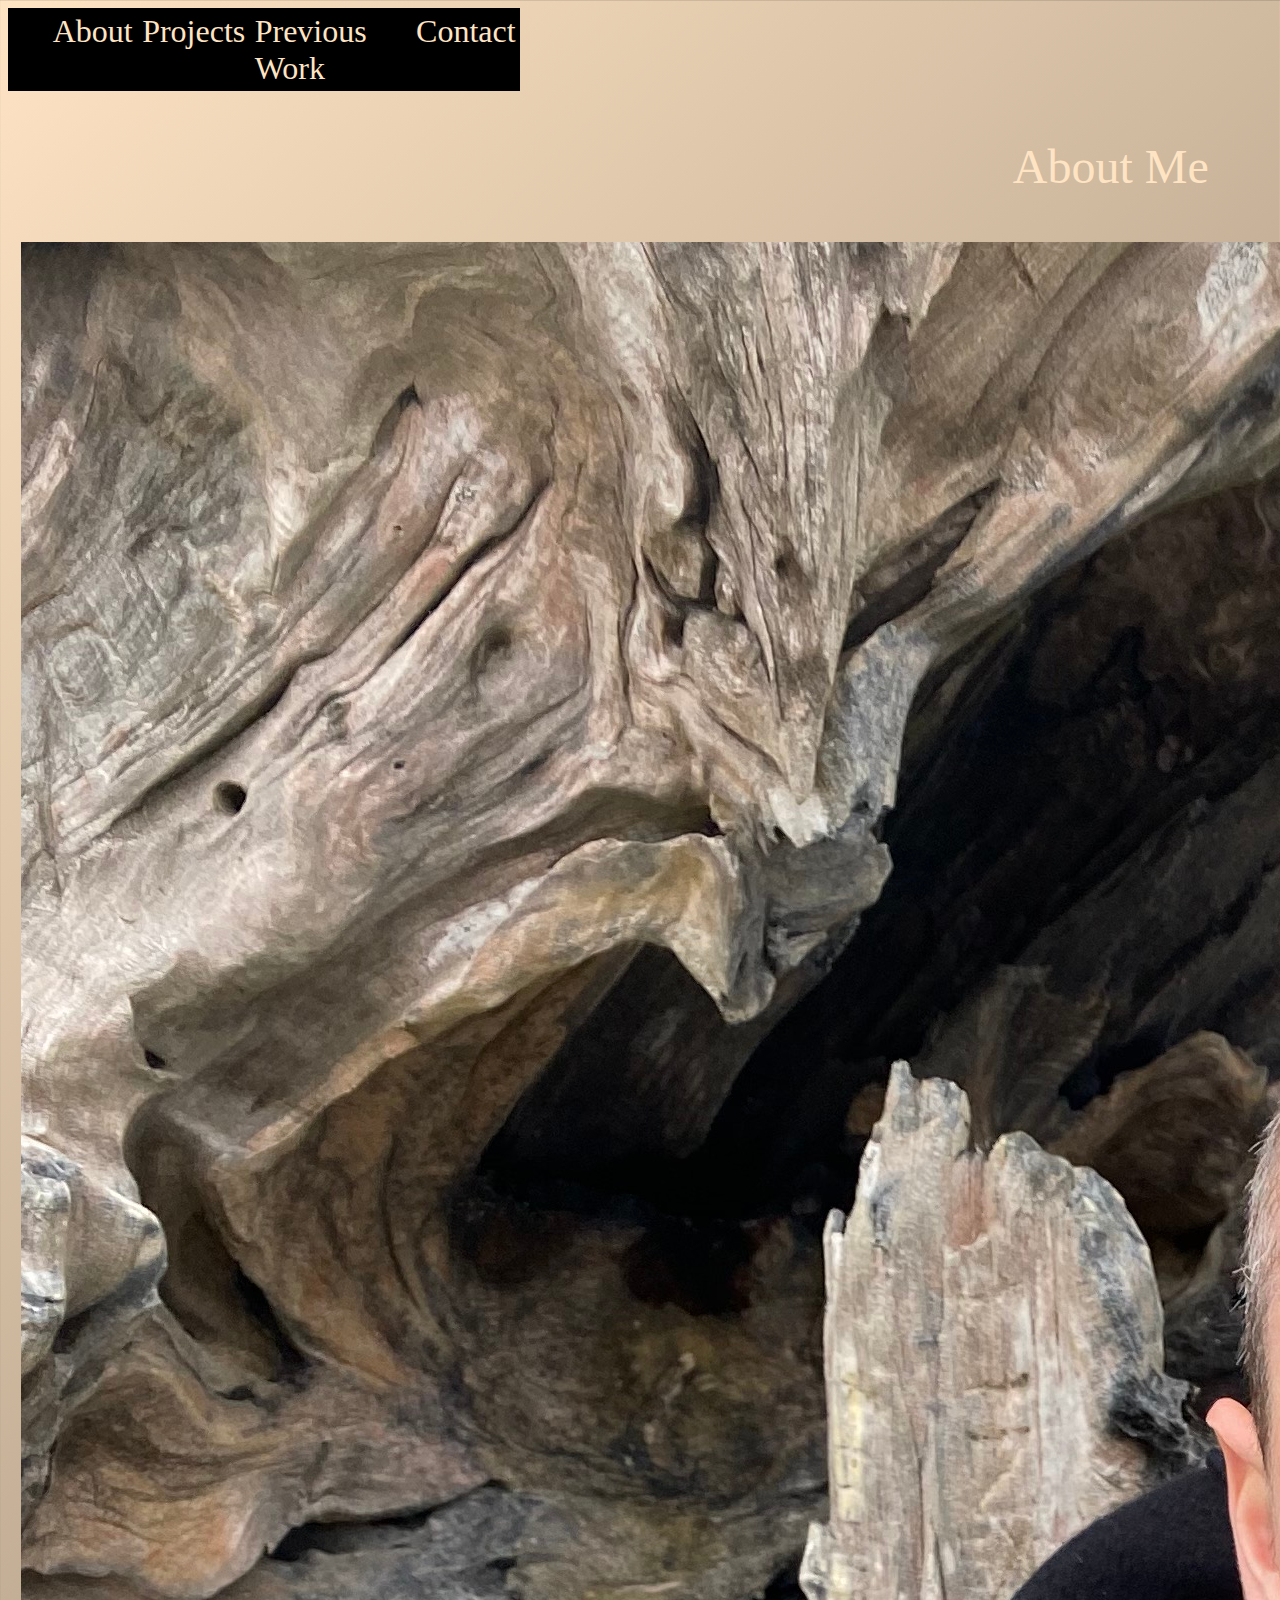
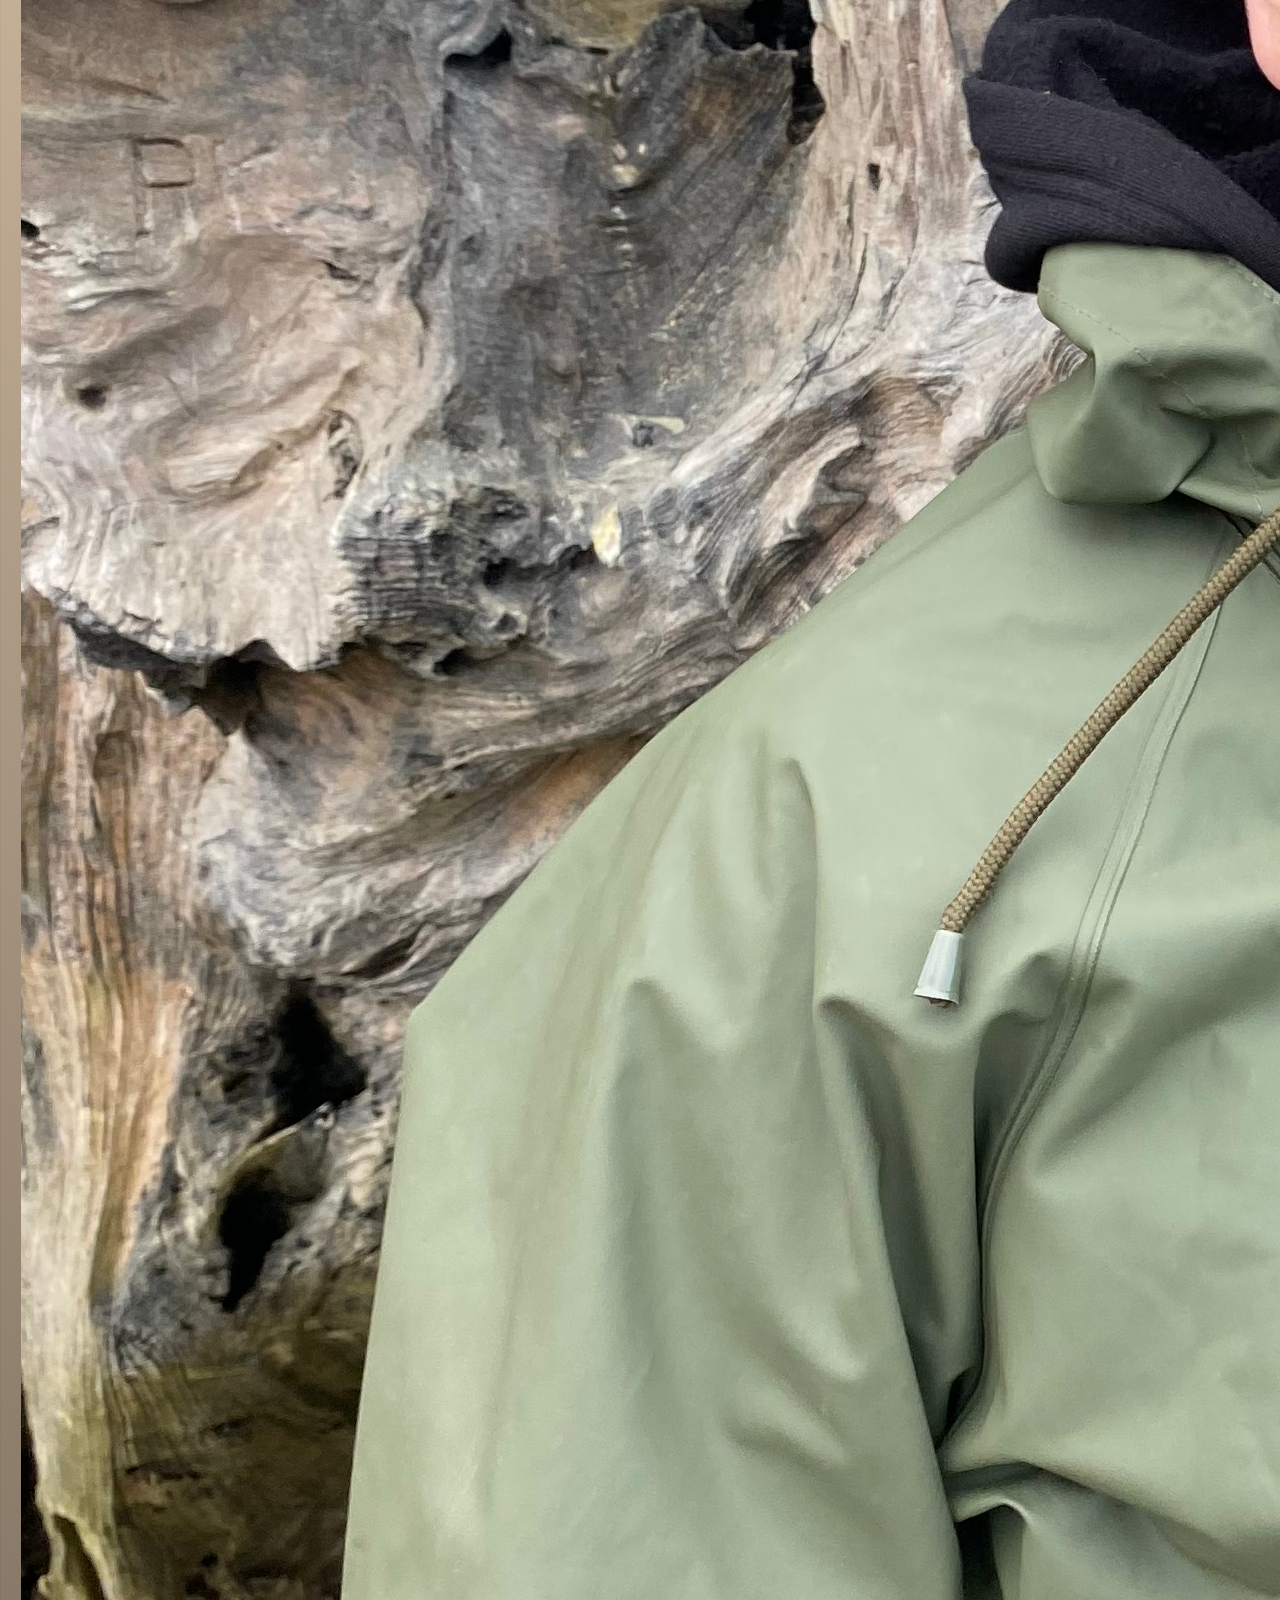
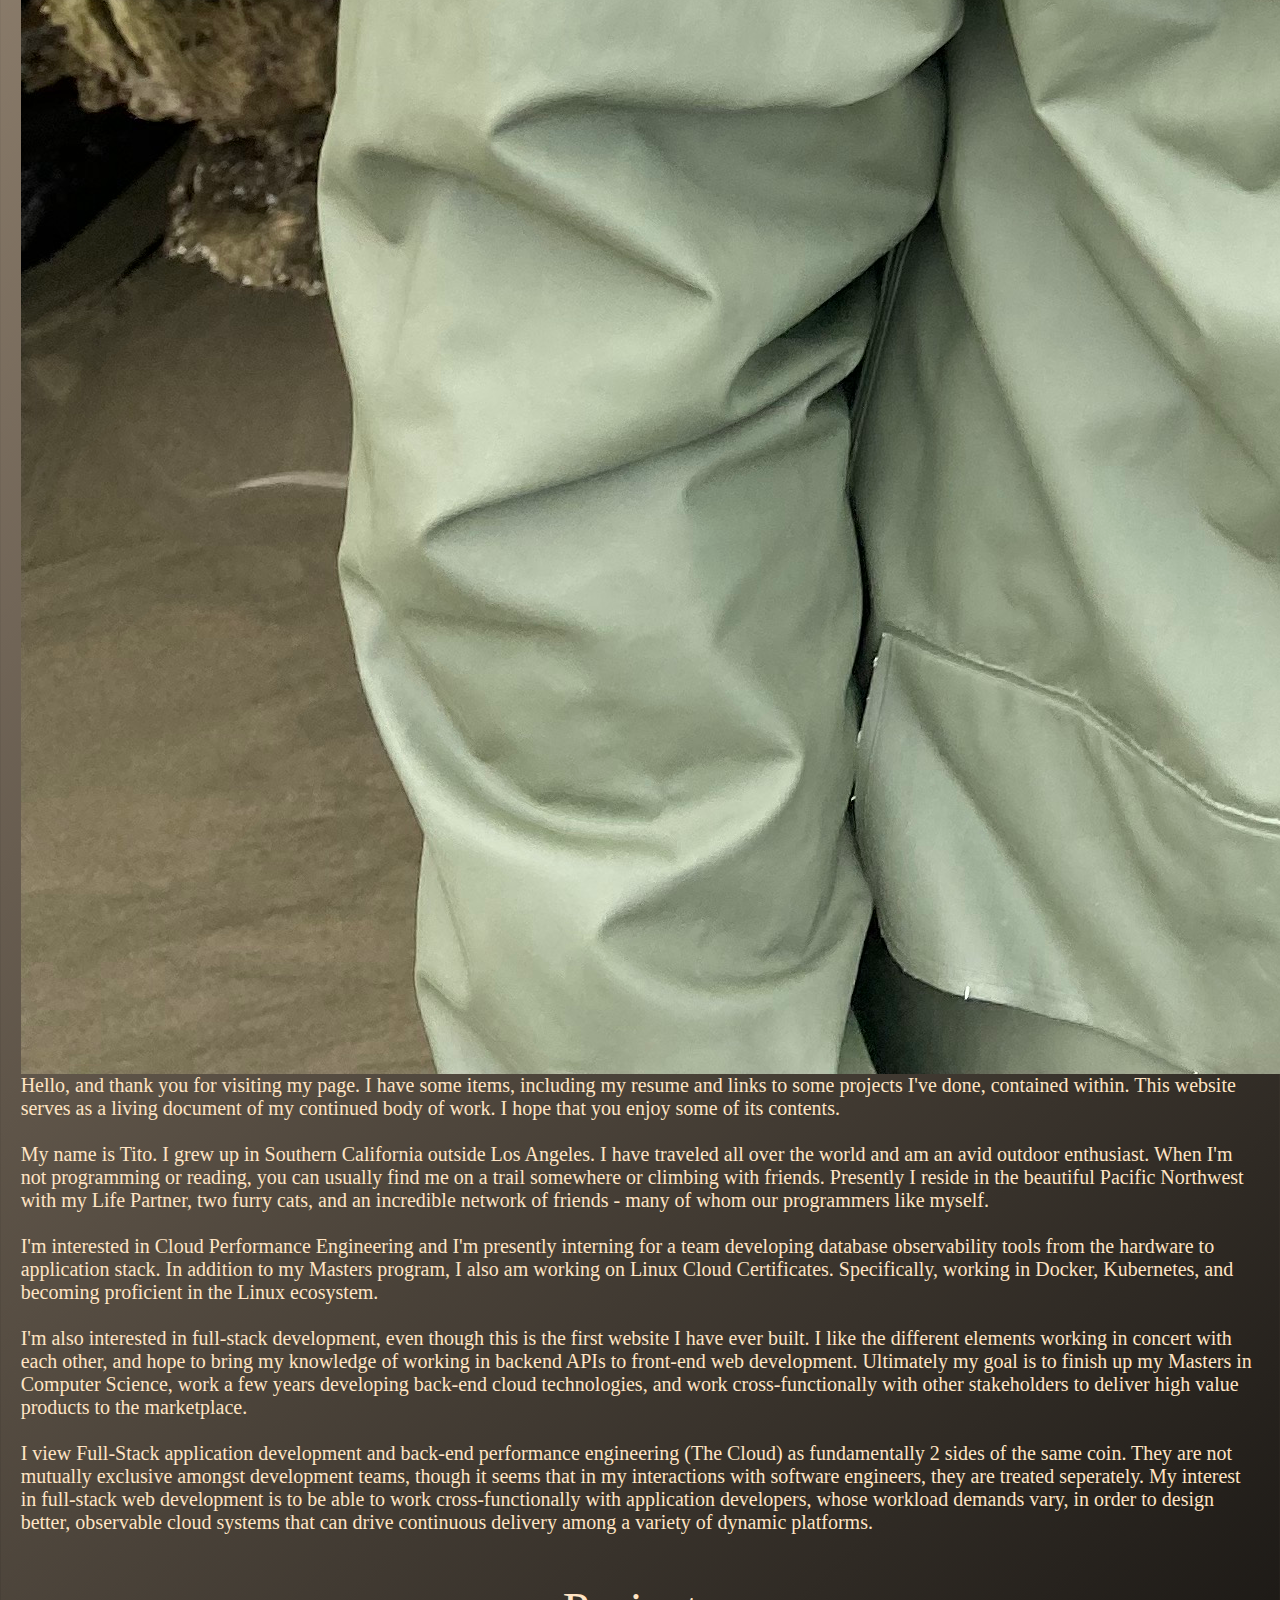
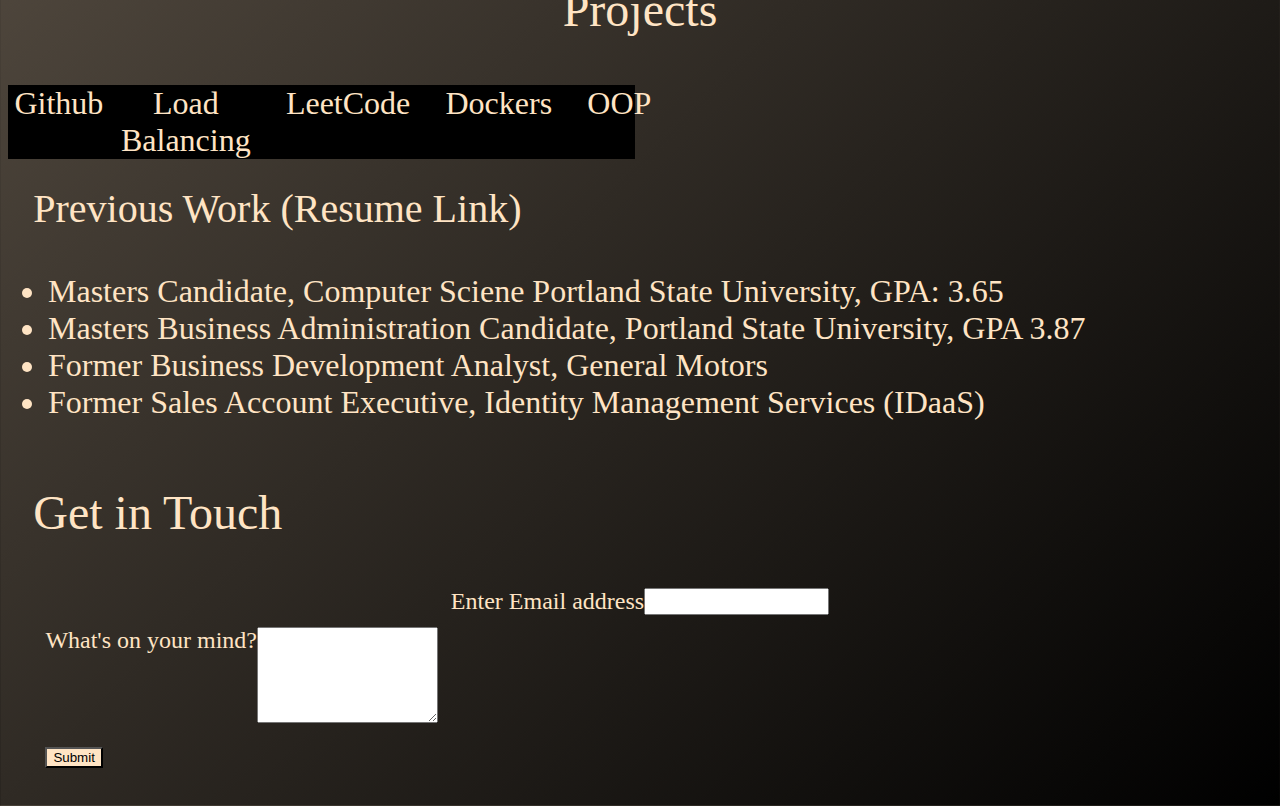
==== index.html @ 0b5f7635 "update meta tag" ====
<!DOCTYPE html>
<html lang="en">
    <head>
        <meta charset="utf-8" />
        <meta name="viewport" content="width=device-width, initial-scale=1.0" />
        <meta http-equiv="X-UA-Compatible" content="IE=edge"
        <link
            href="https://cdn.jsdelivr.net/npm/bootstrap@5.2.0-beta1/dist/css/bootstrap.min.css"
            rel="stylesheet"
            integrity="sha384-0evHe/X+R7YkIZDRvuzKMRqM+OrBnVFBL6DOitfPri4tjfHxaWutUpFmBp4vmVor"
            crossorigin="anonymous"
        />

        <link rel="stylesheet" href="index.css" />
        <link rel="stylesheet" href="src/about.css" />
        <link rel="bootstrap" href="src/bootstrap.css" />
        <link rel="stylesheet" href="src/contact.css" />
        <link rel="stylesheet" href="src/navbar.css"/> 
        <link rel="stylesheet" href="src/project.css"/> 
        <link rel="stylesheet" href="src/previous-work.css"/> 
        <link rel="icon" type="image/x-icon" href="/images/favicon.ico">
        <link rel="script" href="src/app.js"/> 

        <title>Tito's Totally Awesome Website</title>
    </head>
    <body>
        <main class="main-container" id="main-content" alt="Titos website content">
            <div class="nav-container">
                <ul class="nav-elements col-12 col-sm-12 col-md-12 col-lg-12 col-xl-12">
                    <a href="#about-me" class="element">About</a>
                    <a href="#project-id" class="element">Projects</a>
                    <a href="#resume" class="element">Previous Work</a>
                    <a href="#contact-me" class="element">Contact</a>
                </ul>
            </div>
            <p display="5" class="heading my-4" id="about-me">About Me</p>
            <div class="bootstrap-grid" id="about-me">
                <div class="row">
                    <img class="portrait col-12 col-sm-12 col-md-5 col-lg-5 col-xl-5" src="tito.jpg" alt="Portrait of Tito in front of petrified wood"> </img>
                
                    <div class="about-text col-12 col-sm-12 col-md-7 col-lg-7">
                        
                        Hello, and thank you for visiting my page. I have some items, 
                        including my resume and links to some projects I've done, contained within. 
                        This website serves as a living document of my continued body of work. I hope that 
                        you enjoy some of its contents. 
                        
                        <br></br>

                        My name is Tito. I grew up in Southern California outside Los Angeles.
                        I have traveled all over the world and am an avid outdoor enthusiast. When I'm not
                        programming or reading, you can usually find me on a trail somewhere or climbing with friends.
                        Presently I reside in the beautiful Pacific Northwest with my Life Partner, two furry cats, and 
                        an incredible network of friends - many of whom our programmers like myself.
                        
                        <br></br>

                        I'm interested in Cloud Performance Engineering and I'm presently interning for a team developing
                        database observability tools from the hardware to application stack. In addition to my 
                        Masters program, I also am working on Linux Cloud Certificates. 
                        Specifically, working in Docker, Kubernetes, and becoming proficient in the Linux ecosystem. 
                        
                        <br></br>

                        I'm also interested in full-stack development, even though this is the 
                        first website I have ever built. I like the different elements working in 
                        concert with each other, and hope to bring my knowledge of working in backend 
                        APIs to front-end web development. Ultimately my goal is to finish up my 
                        Masters in Computer Science, work a few years developing back-end cloud 
                        technologies, and work cross-functionally with other stakeholders to deliver
                        high value products to the marketplace. 

                        <br></br>

                        I view Full-Stack application development and back-end performance engineering 
                        (The Cloud) as fundamentally 2 sides of the same coin. They are not mutually exclusive
                        amongst development teams, though it seems that in my interactions with software engineers,
                        they are treated seperately. My interest in full-stack web development is to be
                        able to work cross-functionally with application developers, whose workload demands vary,
                        in order to design better, observable cloud systems that can drive continuous delivery
                        among a variety of dynamic platforms.
                        
                    </div>
                </div>
            </div>

            <div class="project-container" id="project-id" alt="links to previous project repos"> 
                <p display="5" class="project-head" alt="project section">Projects</p>
                <ul class="project-cards col-12 col-sm-12 col-md-12 col-lg-12 col-xl-12" alt="Github Repository">
                    <a class="git" href="https://github.com/TotallyNotTito?tab=repositories" alt="link to github repositories">Github</a>
                    <a href="https://github.com/TotallyNotTito/Fall2021Site" class="project-element">Load Balancing</a>
                    <a href="https://github.com/TotallyNotTito/LittleLeety" class="project-element">LeetCode</a>
                    <a href="https://github.com/TotallyNotTito/spring-petclinic" class="project-element">Dockers</a>
                    <a href="https://github.com/TotallyNotTito/OOP" class="project-element">OOP</a>
                </ul>
            </div>

            <p display="5" class="resume-head" alt="link to resume">
                <a class="res-link" id="resume" href="src/TitoReinhartResumeAmpereComputing.pdf">Previous Work (Resume Link)</a>
            </p>  
            <div class="previous-work-container col-12 col-sm-12 col-md-12 col-lg-12"  alt="summary of previous work">

                <ul class="resume-container">
                    <li class="resume-element">Masters Candidate, Computer Sciene Portland State University, GPA: 3.65</li>
                    <li class="resume-element">Masters Business Administration Candidate, Portland State University, GPA 3.87</li>
                    <li class="resume-element">Former Business Development Analyst, General Motors</li>
                    <li class="resume-element">Former Sales Account Executive, Identity Management Services (IDaaS)</li>
                </ul>
            </div>
            

            <form class= "form-container" id="contact-me" action="mailto:tito.reinhart89@gmail.com" method="post" enctype="multipart/form-data">
                <p display="5" class="form-heading" id="contact" alt="contact me section">Get in Touch</p>
                <div class="row col-12 col-sm-8 col-md-4 col-lg-4">
                  <label for="email" class="form-label" alt="email section">Enter Email address</label>
                  <input type="email" class="contact" id="email" alt="enter email">
                </div>
                <div class="row">
                  <label for="message" class="form-label" alt="input message">What's on your mind?</label>
                  <textarea type="text" class="text" id="message" rows="6" alt="enter message here"> </textarea>
                </div>
                <button type="submit" id="button" class="btn">Submit</button>
            </form>
        </main>
    </body>
</html>
---- index.css ----
:root {
    --bs-blue: #0d6efd;
    --bs-indigo: #6610f2;
    --bs-purple: #6f42c1;
    --bs-pink: #d63384;
    --bs-red: #dc3545;
    --bs-orange: #fd7e14;
    --bs-yellow: #ffc107;
    --bs-green: #198754;
    --bs-teal: #20c997;
    --bs-cyan: #0dcaf0;
    --bs-white: #fff;
    --bs-gray: #6c757d;
    --bs-gray-dark: #343a40;
    --bs-primary: #0d6efd;
    --bs-secondary: #6c757d;
    --bs-success: #198754;
    --bs-info: #0dcaf0;
    --bs-warning: #ffc107;
    --bs-danger: #dc3545;
    --bs-light: #f8f9fa;
    --bs-dark: #212529;
    --bs-font-sans-serif: system-ui, -apple-system, "Segoe UI", Roboto,
        "Helvetica Neue", Arial, "Noto Sans", "Liberation Sans", sans-serif,
        "Apple Color Emoji", "Segoe UI Emoji", "Segoe UI Symbol",
        "Noto Color Emoji";
    --bs-font-monospace: SFMono-Regular, Menlo, Monaco, Consolas,
        "Liberation Mono", "Courier New", monospace;
    --bs-gradient: linear-gradient(
        180deg,
        rgba(255, 255, 255, 0.15),
        rgba(255, 255, 255, 0)
    );
}

.row {
    display: flex;
    flex-wrap: wrap;
}
---- src/about.css ----
body {
    background-color: black;
    background: linear-gradient(135deg, bisque, black);
}

.main-container {
    display: inline;
}

.portrait,
.col-md-4,
.col-lg-4 {
    margin: 3% 3% 3% 3%;
    justify-content: center;
}

.portrait,
.col-sm-12,
.col-xs-12 {
    margin: 0% 0% 0% 0%;
    justify-content: center;
}

.heading,
.my-4 {
    color: bisque;
    margin-right: 5%;
    text-align: right;
    font-size: 3rem;
}

.row {
    margin: 1%;
}
.about-text {
    color: bisque;
    margin: 0%;
    font-size: 1.25rem;
}
---- src/contact.css ----
.form-container {
    margin: 2%;
}

.form-heading {
    color: bisque;
    text-align: left;
    font-size: 3rem;
}

.form-label {
    color: bisque;
    font-size: 1.5rem;
    margin: 0%;
}

#email.contact,
.col-xs-12,
.col-sm-12 {
    margin: 0% 0% 0% 0%;
}

#msg {
    min-width: none;
    min-width: 43%;
}

#button {
    background-color: bisque;
    color: black;
    margin: 1%;
    border-color: black;
}

#button:hover {
    background-color: green;
    border-color: black;
    color: bisque;
    margin: 1%;
}
---- src/navbar.css ----
.nav-container {
    display: inline;
}
.nav-elements {
    display: inline flex;
    margin: 0%;
    background-color: black;
}

.element {
    text-decoration: none;
    color: #ffe4c4;
    font-size: 2rem;
    margin: 1%;
    text-align: auto;
}

.element:hover {
    color: teal;
    background-color: bisque;
}
---- src/project.css ----
.project-container {
    display: inline;
}
.project-head {
    text-align: center;
    color: bisque;
    margin-left: 0%;
    font-size: 3rem;
}

.git {
    margin: 0%;
    align-content: flex-start;
    text-decoration: none;
    color: bisque;
    font-size: 2rem;
}
.project-cards {
    display: inline flex;
    margin: 0%;
    background-color: black;
}

.project-element {
    text-decoration: none;
    color: #ffe4c4;
    font-size: 2rem;
    text-align: center;
    margin: 0% 3% 0% 3%;
}
---- src/previous-work.css ----
.previous-work-container {
    display: inline flex;
}

.resume-head {
    color: bisque;
    margin: 2% 0% 2% 2%;
}

.res-link {
    text-decoration: none;
    color: bisque;
    font-size: 2.5rem;
}

.resume-element {
    align-items: left;
    font-size: 2rem;
    color: bisque;
}
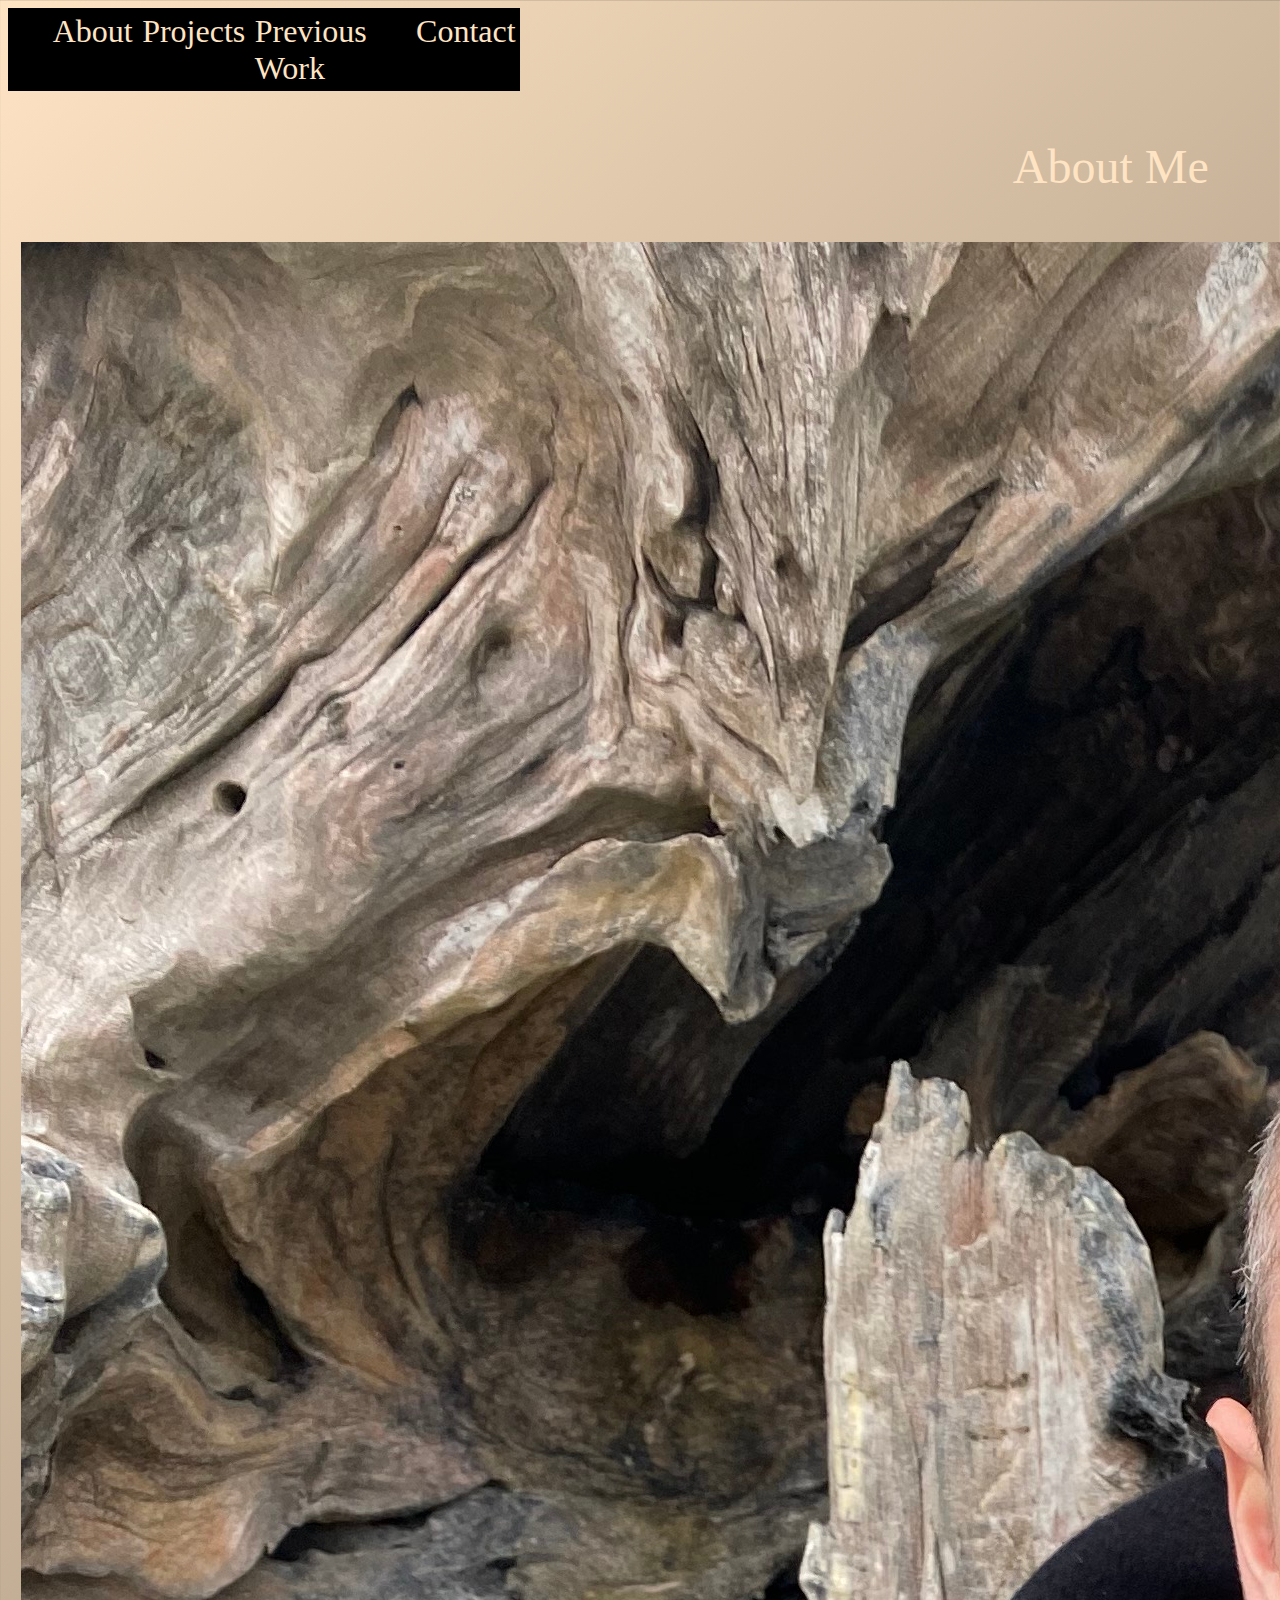
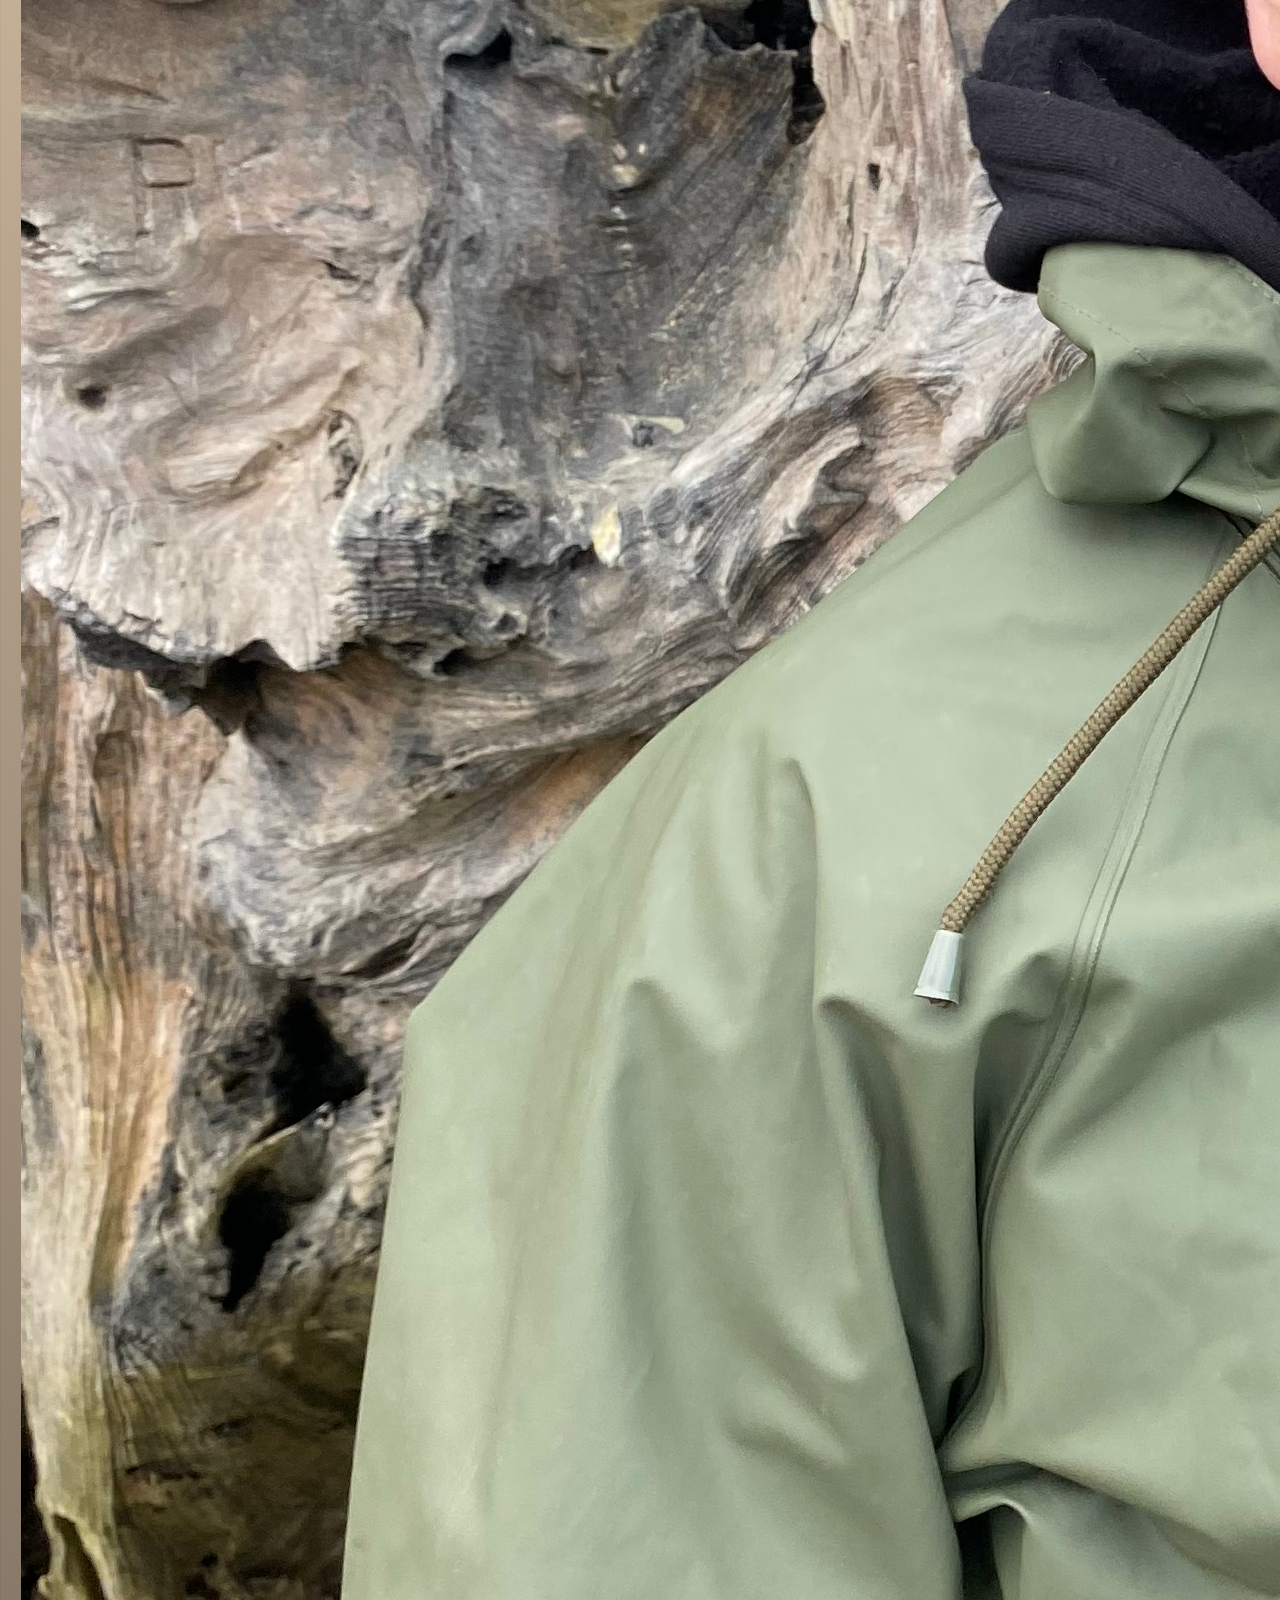
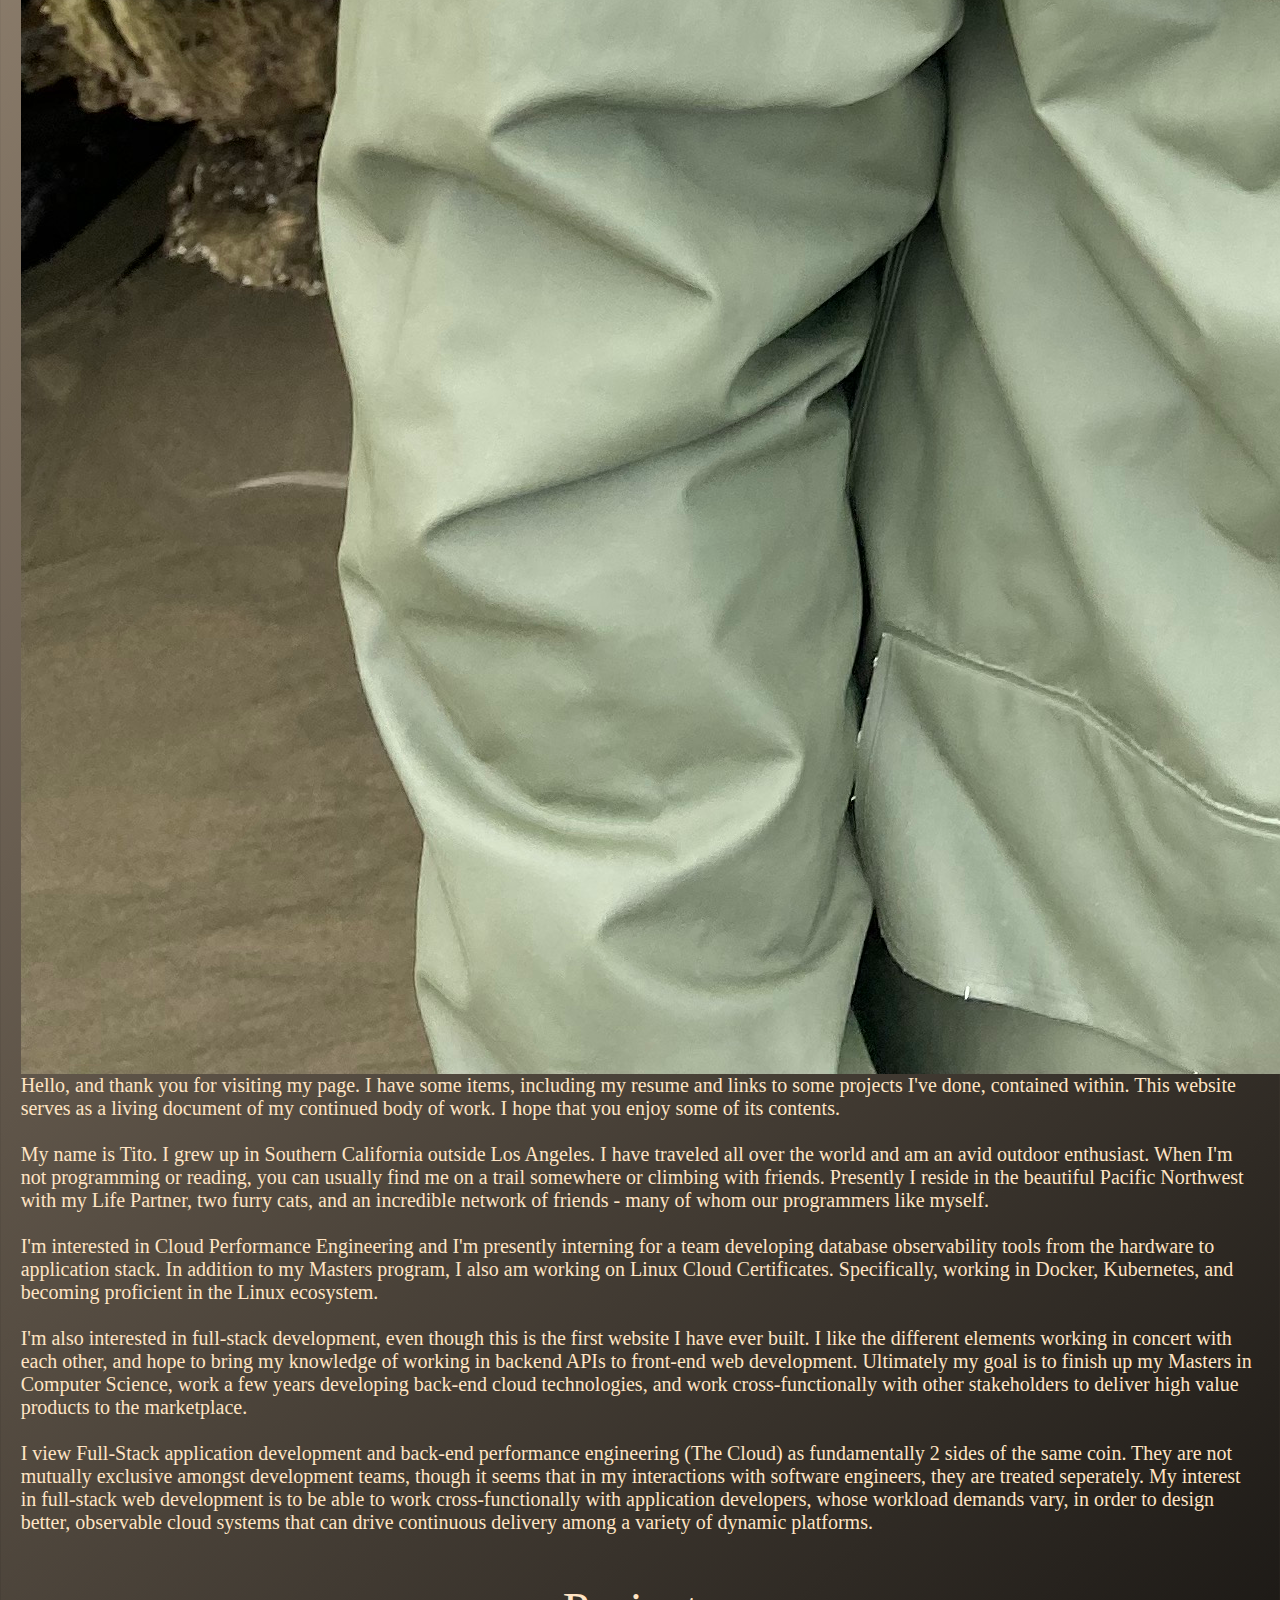
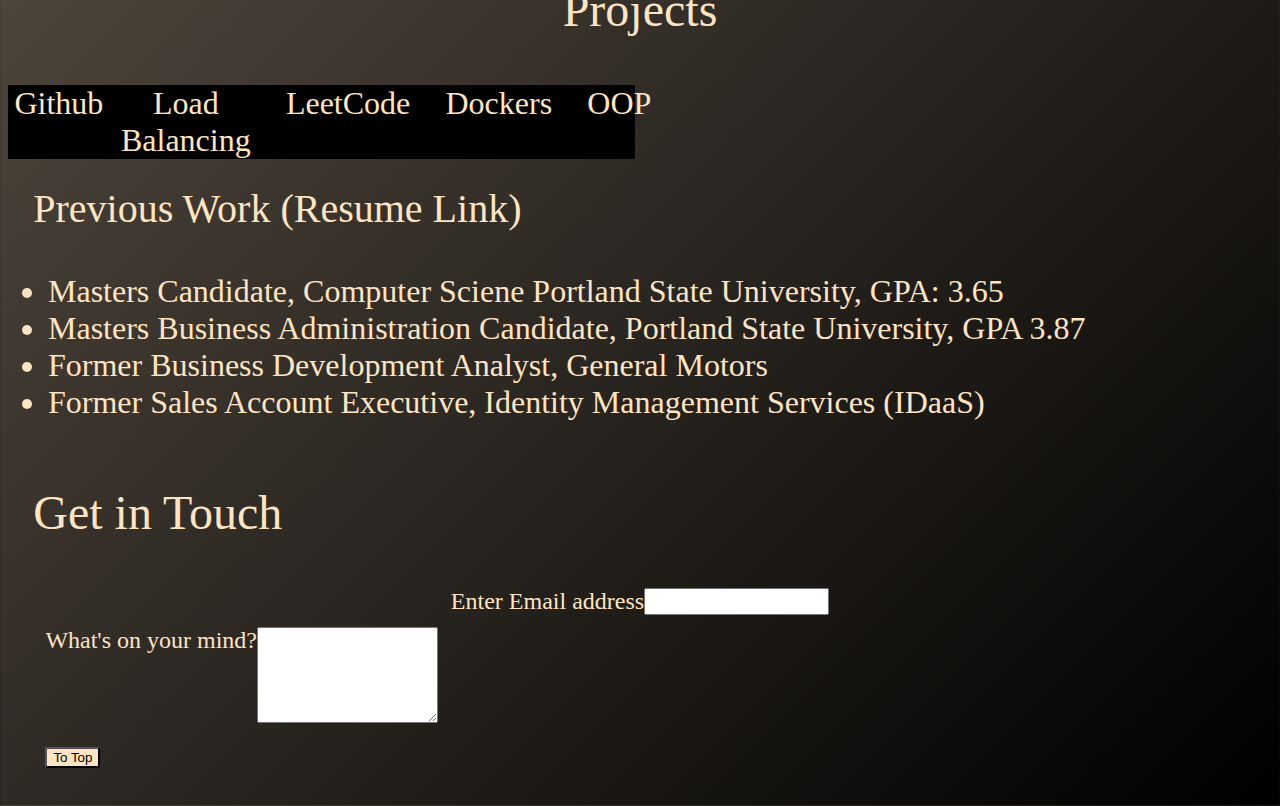
==== commit cdaa418a: "add script tag" ====
--- a/index.html
+++ b/index.html
@@ -3,7 +3,7 @@
     <head>
         <meta charset="utf-8" />
         <meta name="viewport" content="width=device-width, initial-scale=1.0" />
-        <meta http-equiv="X-UA-Compatible" content="IE=edge"
+        <meta http-equiv="X-UA-Compatible" content="IE=edge">
         <link
             href="https://cdn.jsdelivr.net/npm/bootstrap@5.2.0-beta1/dist/css/bootstrap.min.css"
             rel="stylesheet"
@@ -19,7 +19,7 @@
         <link rel="stylesheet" href="src/project.css"/> 
         <link rel="stylesheet" href="src/previous-work.css"/> 
         <link rel="icon" type="image/x-icon" href="/images/favicon.ico">
-        <link rel="script" href="src/app.js"/> 
+        <script rel="script" href="src/app.js"></script> 
 
         <title>Tito's Totally Awesome Website</title>
     </head>
@@ -109,7 +109,7 @@
             </div>
             
 
-            <form class= "form-container" id="contact-me" action="mailto:tito.reinhart89@gmail.com" method="post" enctype="multipart/form-data">
+            <form class= "form-container" id="contact-me">
                 <p display="5" class="form-heading" id="contact" alt="contact me section">Get in Touch</p>
                 <div class="row col-12 col-sm-8 col-md-4 col-lg-4">
                   <label for="email" class="form-label" alt="email section">Enter Email address</label>
@@ -119,7 +119,7 @@
                   <label for="message" class="form-label" alt="input message">What's on your mind?</label>
                   <textarea type="text" class="text" id="message" rows="6" alt="enter message here"> </textarea>
                 </div>
-                <button type="submit" id="button" class="btn">Submit</button>
+                <button type="submit" id="button" class="btn">To Top</button>
             </form>
         </main>
     </body>
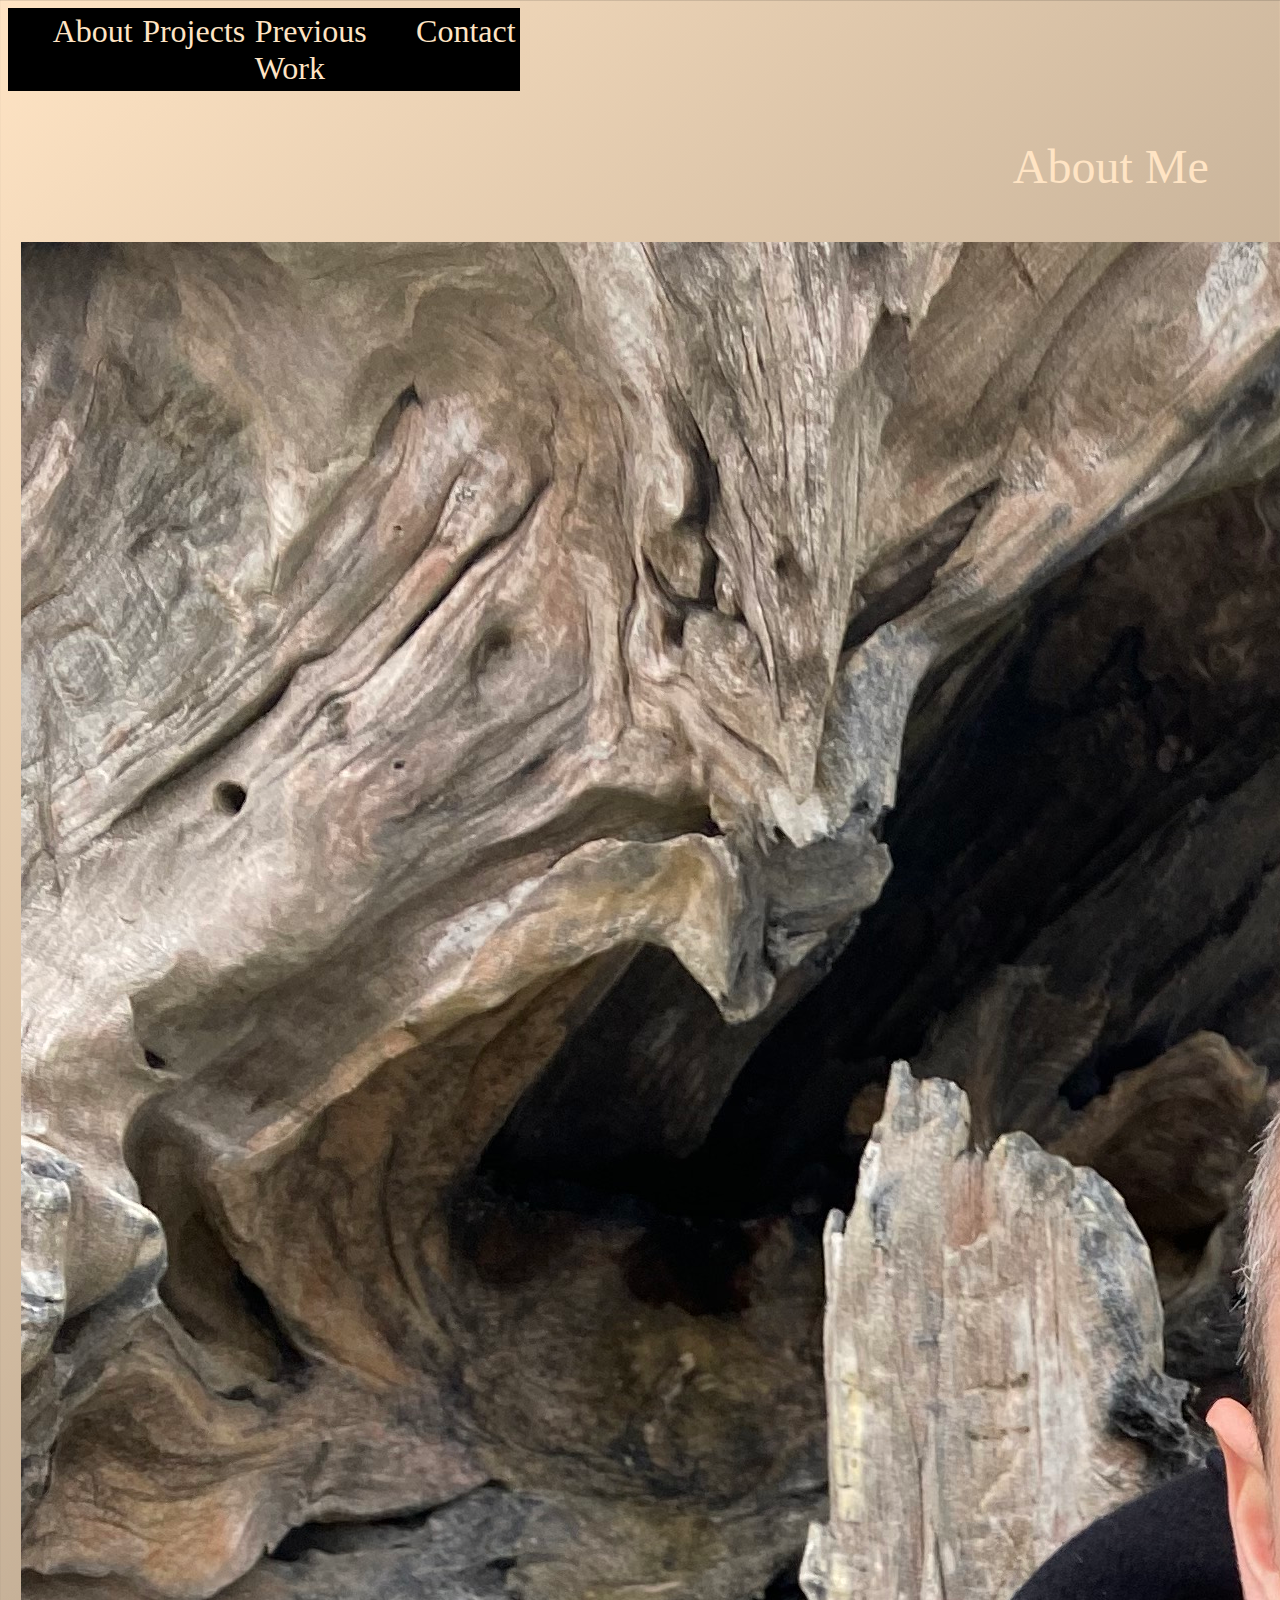
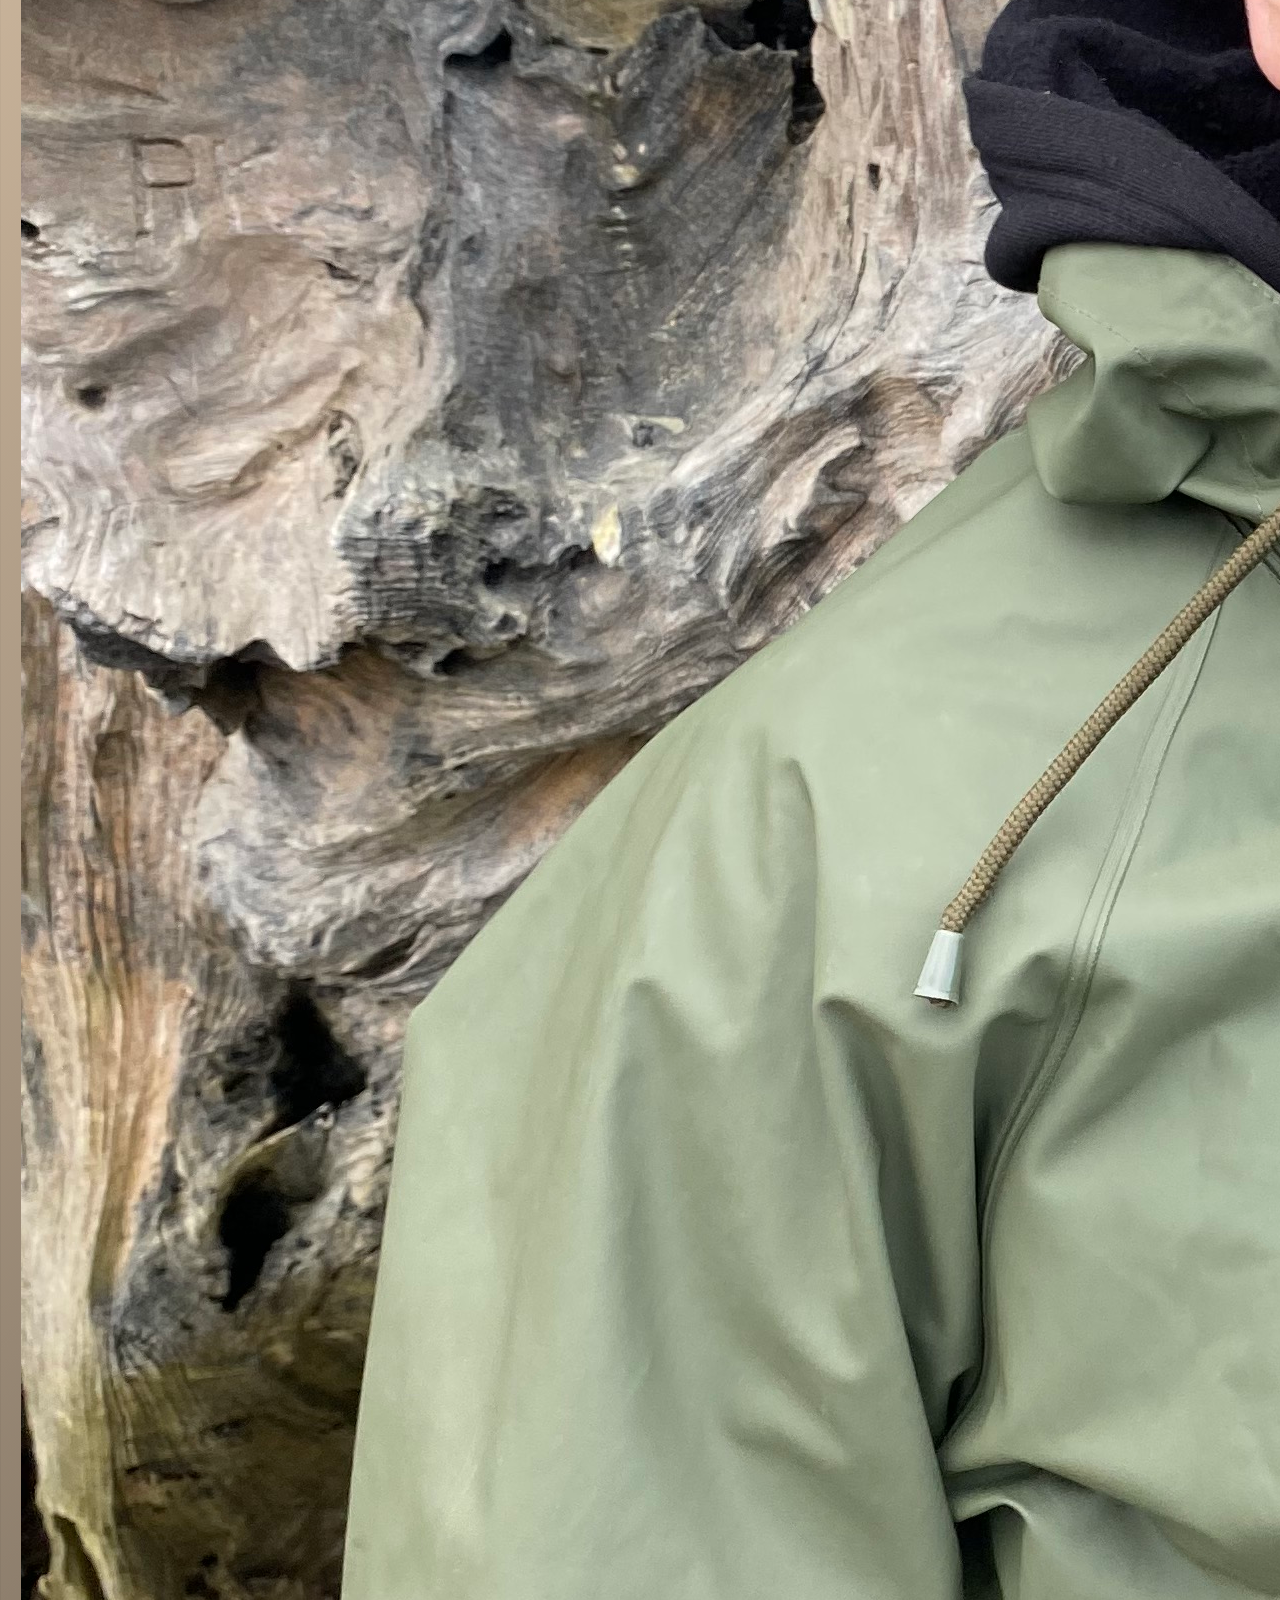
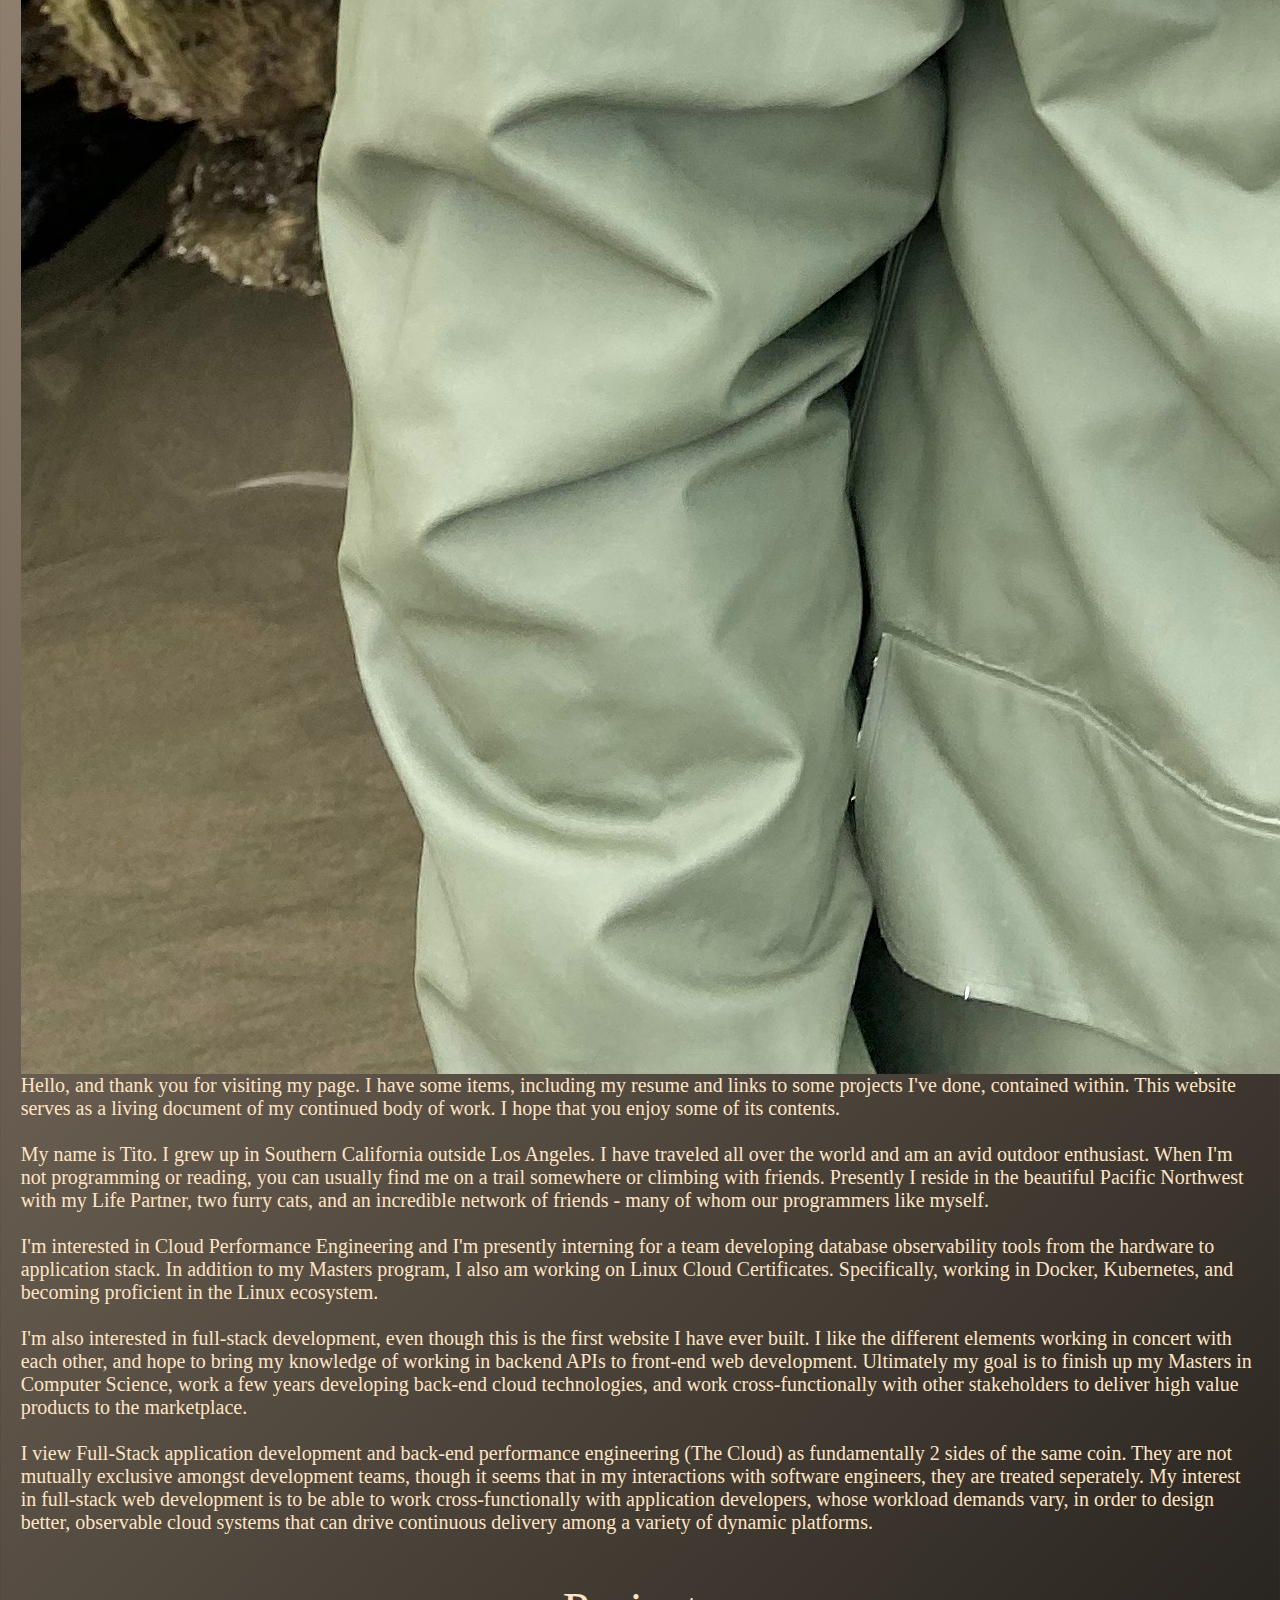
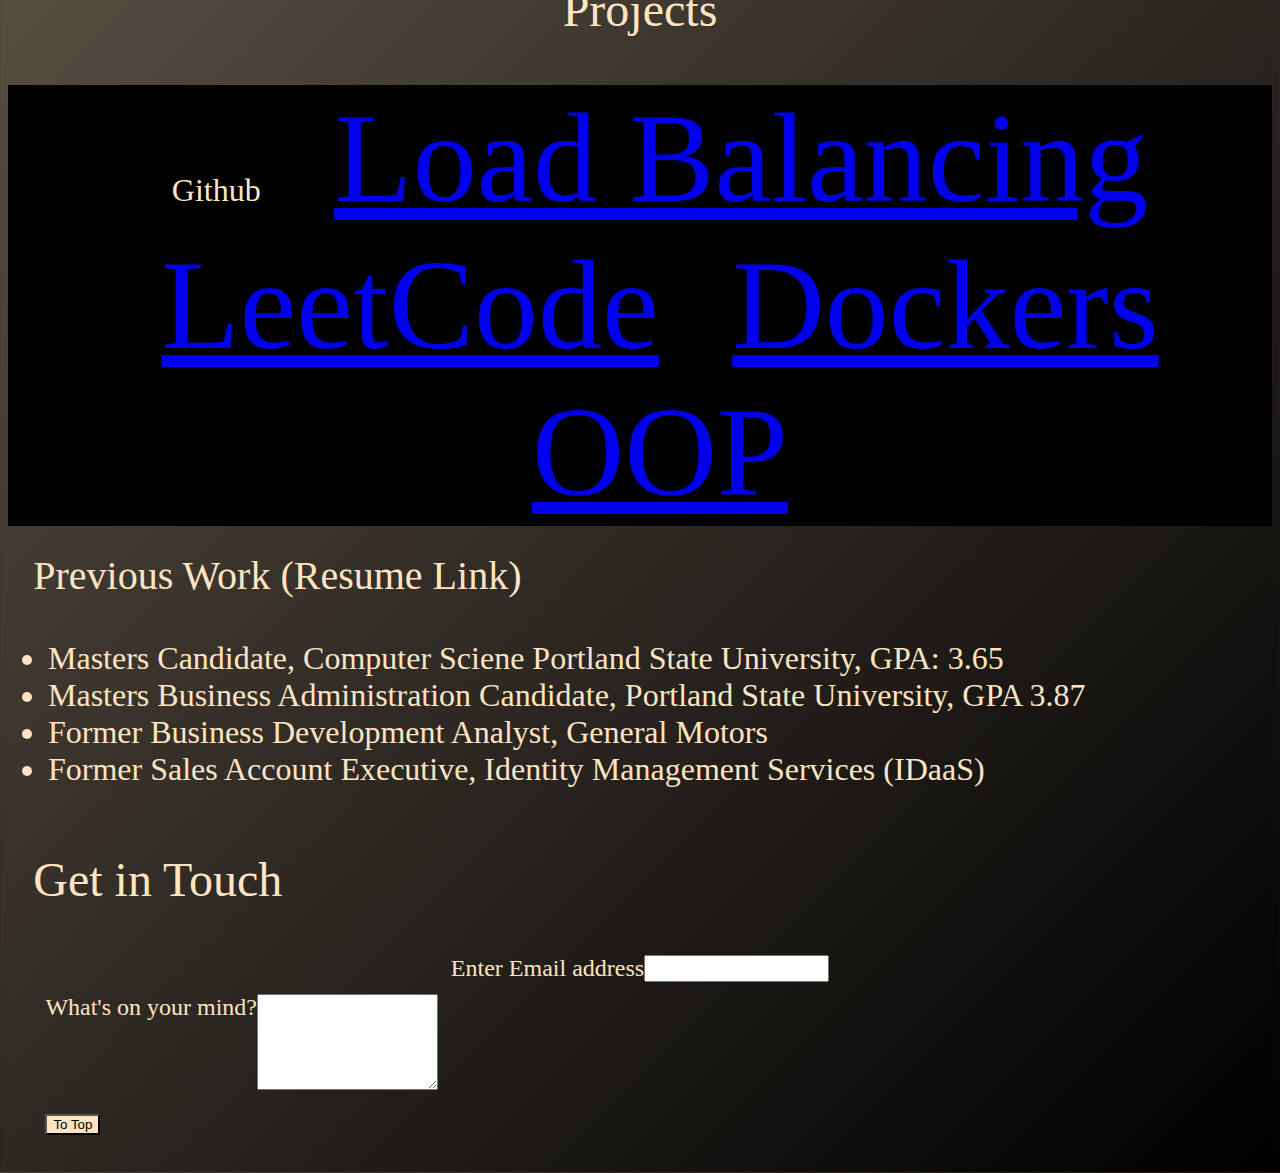
==== commit f5522bcd: "getting text to fit on small screens" ====
--- a/index.html
+++ b/index.html
@@ -36,9 +36,9 @@
             <p display="5" class="heading my-4" id="about-me">About Me</p>
             <div class="bootstrap-grid" id="about-me">
                 <div class="row">
-                    <img class="portrait col-12 col-sm-12 col-md-5 col-lg-5 col-xl-5" src="tito.jpg" alt="Portrait of Tito in front of petrified wood"> </img>
+                    <img class="portrait col-12 col-sm-12 col-md-12 col-lg-5 col-xl-5" src="tito.jpg" alt="Portrait of Tito in front of petrified wood"> </img>
                 
-                    <div class="about-text col-12 col-sm-12 col-md-7 col-lg-7">
+                    <div class="about-text col-12 col-sm-12 col-md-12 col-lg-7 col-xl-7">
                         
                         Hello, and thank you for visiting my page. I have some items, 
                         including my resume and links to some projects I've done, contained within. 
@@ -87,11 +87,11 @@
             <div class="project-container" id="project-id" alt="links to previous project repos"> 
                 <p display="5" class="project-head" alt="project section">Projects</p>
                 <ul class="project-cards col-12 col-sm-12 col-md-12 col-lg-12 col-xl-12" alt="Github Repository">
-                    <a class="git" href="https://github.com/TotallyNotTito?tab=repositories" alt="link to github repositories">Github</a>
-                    <a href="https://github.com/TotallyNotTito/Fall2021Site" class="project-element">Load Balancing</a>
-                    <a href="https://github.com/TotallyNotTito/LittleLeety" class="project-element">LeetCode</a>
-                    <a href="https://github.com/TotallyNotTito/spring-petclinic" class="project-element">Dockers</a>
-                    <a href="https://github.com/TotallyNotTito/OOP" class="project-element">OOP</a>
+                    <p class="project-element col-12 col-sm-12"><a class="git" href="https://github.com/TotallyNotTito?tab=repositories" alt="link to github repositories">Github</a></p>
+                    <p class="project-element col-12 col-sm-12"><a href="https://github.com/TotallyNotTito/Fall2021Site" >Load Balancing</a></p>
+                    <p class="project-element col-12 col-sm-12"><a href="https://github.com/TotallyNotTito/LittleLeety" >LeetCode</a></p>
+                    <p class="project-element col-12 col-sm-12"><a href="https://github.com/TotallyNotTito/spring-petclinic" >Dockers</a></p>
+                    <p class="project-element col-12 col-sm-12"><a href="https://github.com/TotallyNotTito/OOP" >OOP</a></p>
                 </ul>
             </div>
 
--- a/src/project.css
+++ b/src/project.css
@@ -10,13 +10,14 @@
 
 .git {
     margin: 0%;
-    align-content: flex-start;
+    align-content: center;
     text-decoration: none;
     color: bisque;
     font-size: 2rem;
 }
 .project-cards {
     display: inline flex;
+    flex-wrap: wrap;
     margin: 0%;
     background-color: black;
 }
@@ -24,7 +25,7 @@
 .project-element {
     text-decoration: none;
     color: #ffe4c4;
-    font-size: 2rem;
+    font-size: 10vw;
     text-align: center;
     margin: 0% 3% 0% 3%;
 }
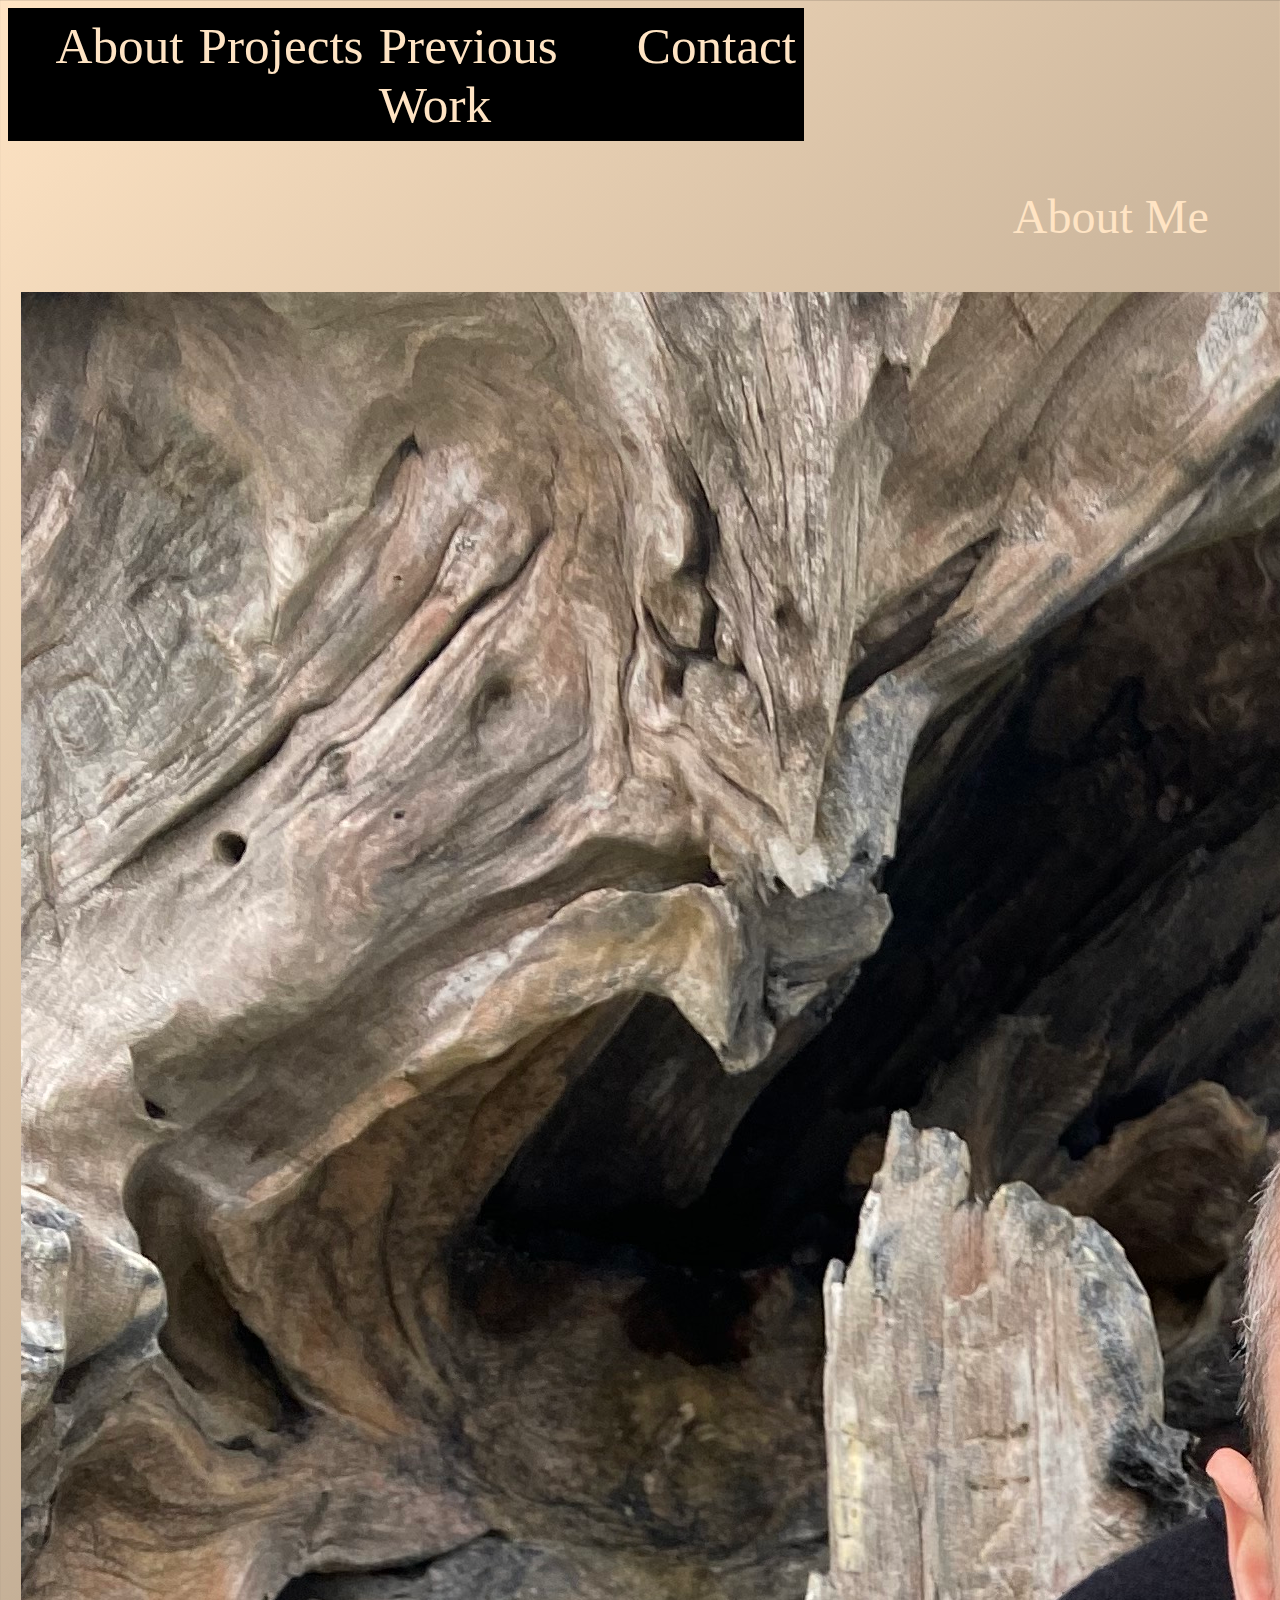
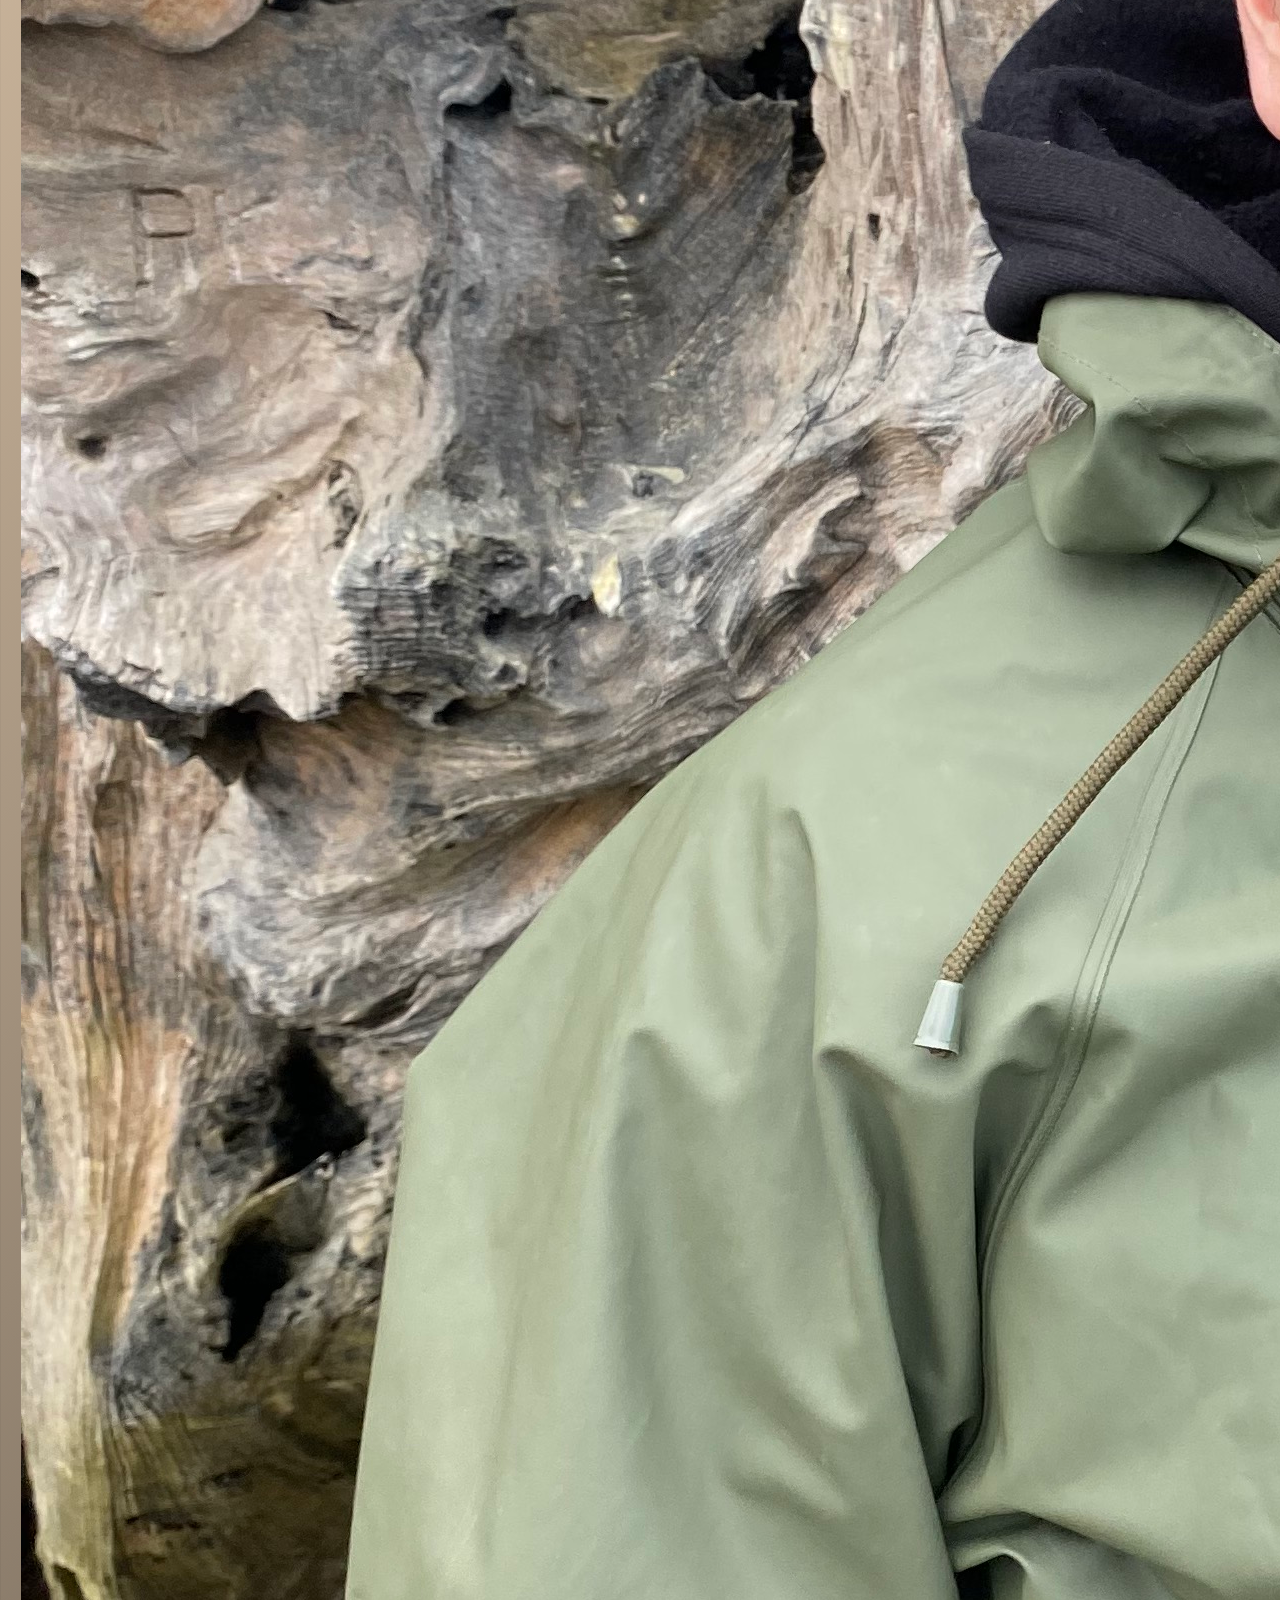
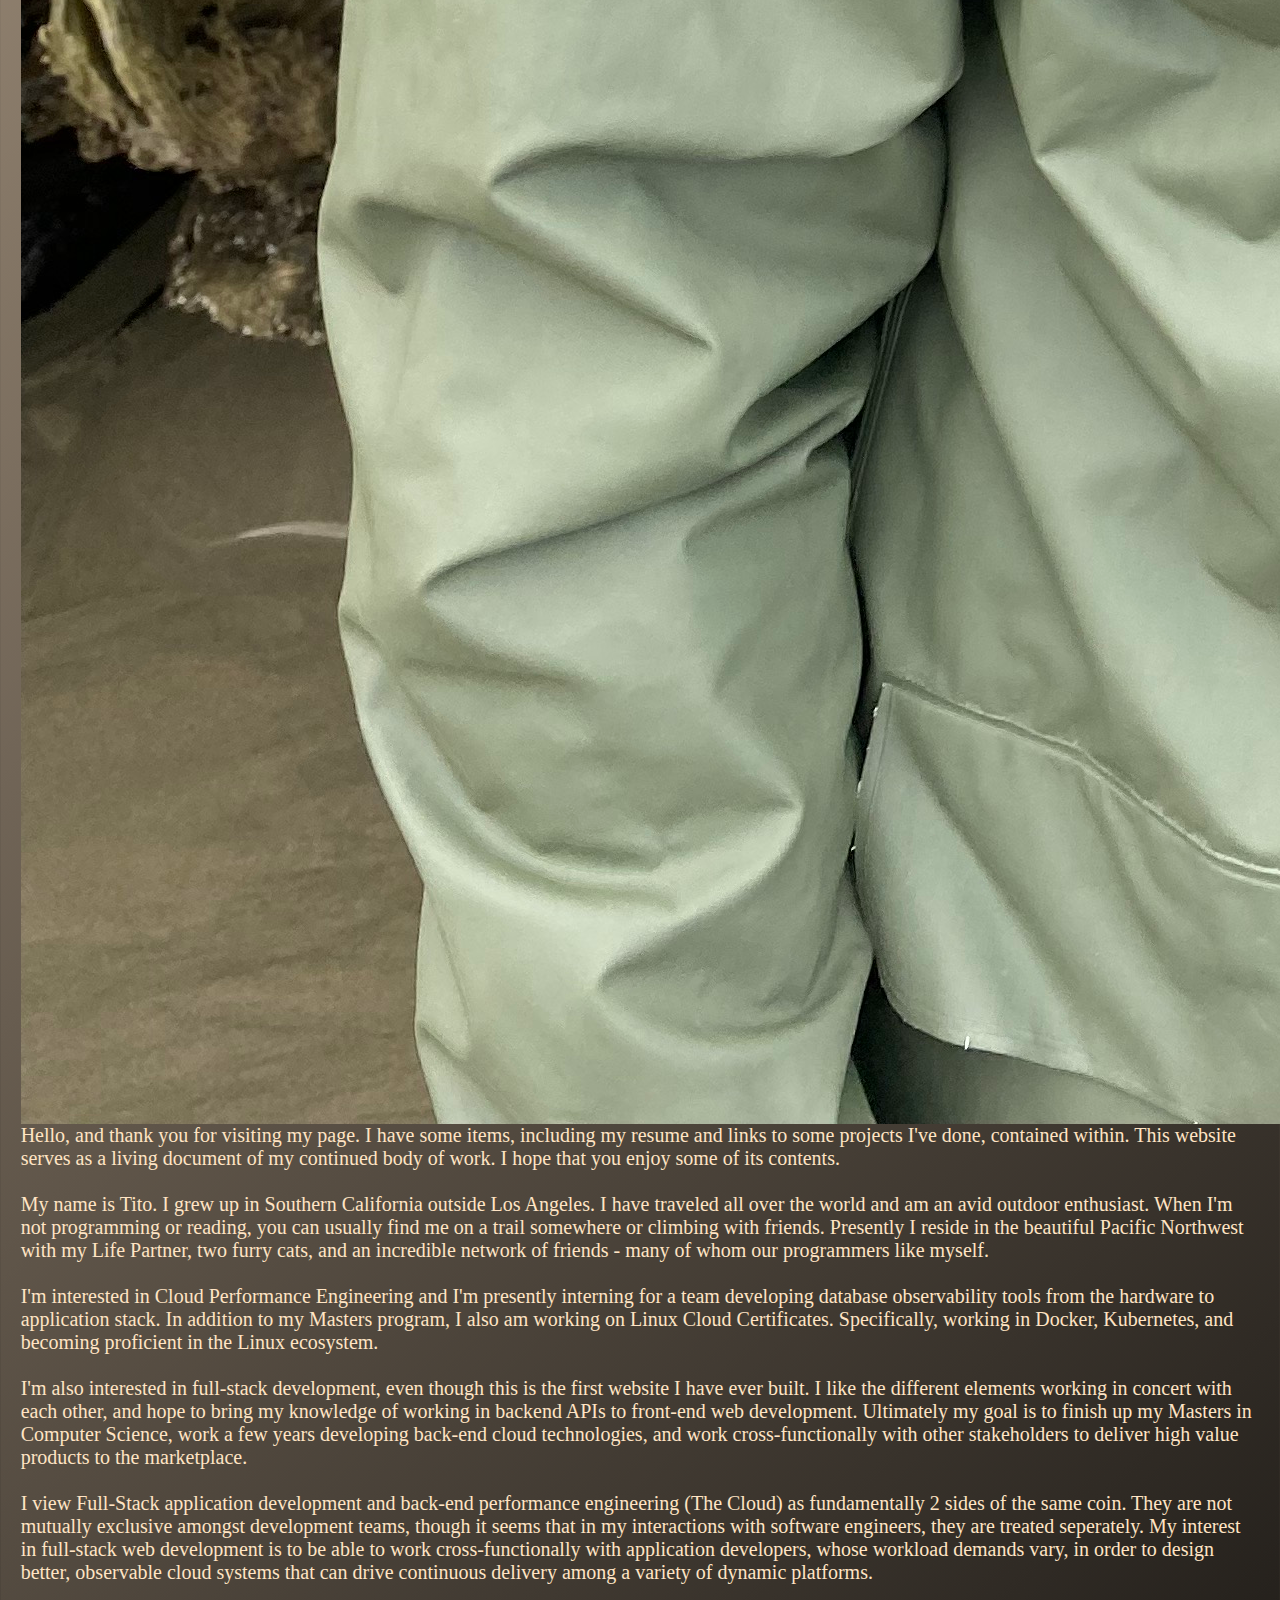
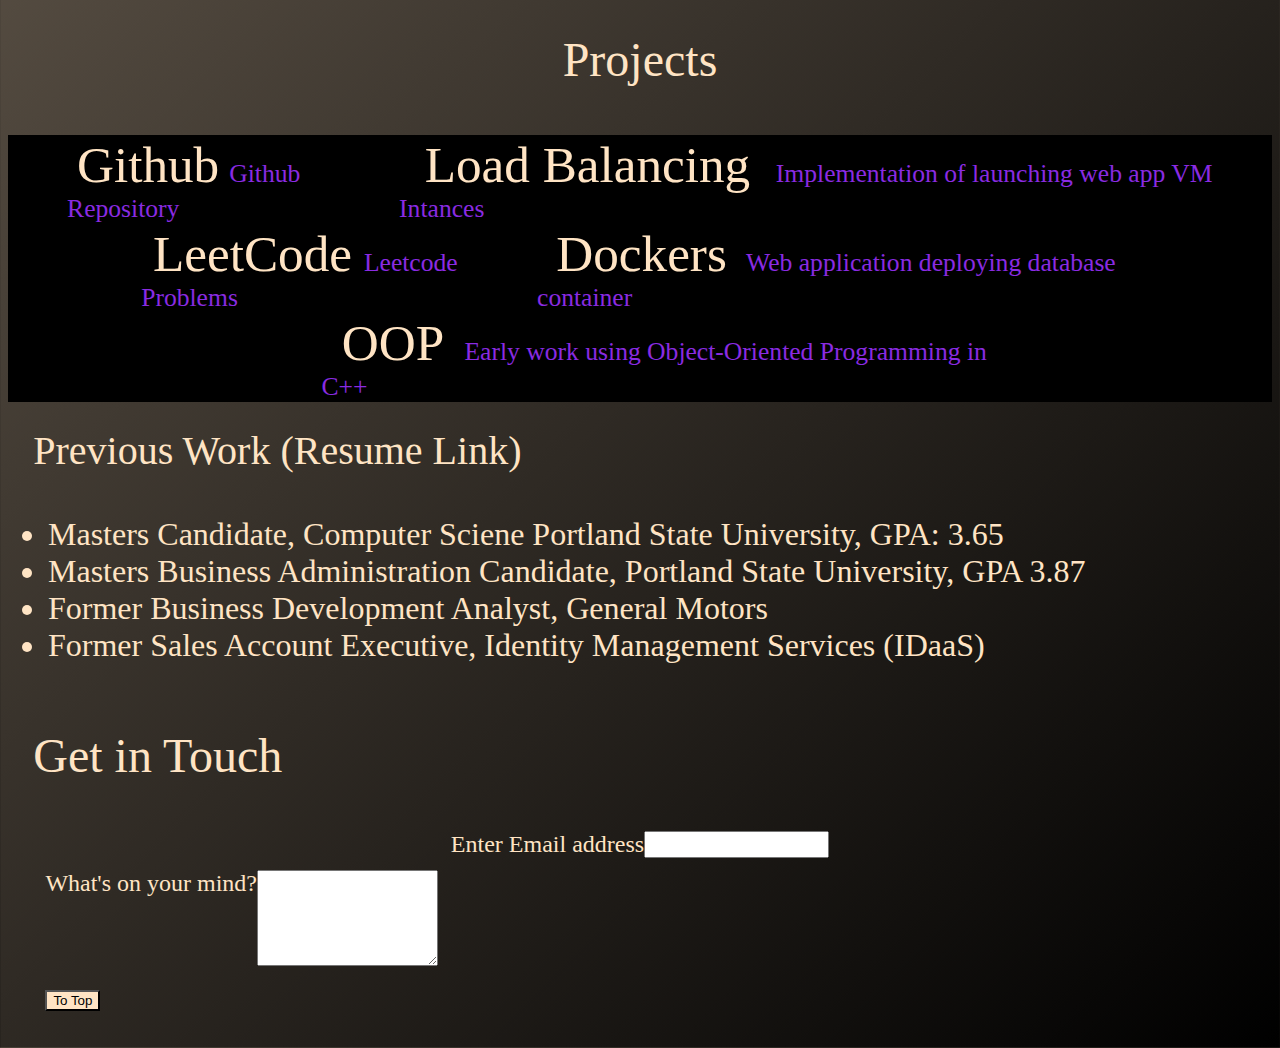
==== commit 2a3a85bd: "added resume and make sure all elements remain on page" ====
--- a/index.html
+++ b/index.html
@@ -36,9 +36,9 @@
             <p display="5" class="heading my-4" id="about-me">About Me</p>
             <div class="bootstrap-grid" id="about-me">
                 <div class="row">
-                    <img class="portrait col-12 col-sm-12 col-md-12 col-lg-5 col-xl-5" src="tito.jpg" alt="Portrait of Tito in front of petrified wood"> </img>
+                    <img class="portrait col-12 col-sm-12 col-md-12 col-lg-12 col-xl-5" src="tito.jpg" alt="Portrait of Tito in front of petrified wood"> </img>
                 
-                    <div class="about-text col-12 col-sm-12 col-md-12 col-lg-7 col-xl-7">
+                    <div class="about-text col-12 col-sm-12 col-md-12 col-lg-12 col-xl-7">
                         
                         Hello, and thank you for visiting my page. I have some items, 
                         including my resume and links to some projects I've done, contained within. 
@@ -87,16 +87,16 @@
             <div class="project-container" id="project-id" alt="links to previous project repos"> 
                 <p display="5" class="project-head" alt="project section">Projects</p>
                 <ul class="project-cards col-12 col-sm-12 col-md-12 col-lg-12 col-xl-12" alt="Github Repository">
-                    <p class="project-element col-12 col-sm-12"><a class="git" href="https://github.com/TotallyNotTito?tab=repositories" alt="link to github repositories">Github</a></p>
-                    <p class="project-element col-12 col-sm-12"><a href="https://github.com/TotallyNotTito/Fall2021Site" >Load Balancing</a></p>
-                    <p class="project-element col-12 col-sm-12"><a href="https://github.com/TotallyNotTito/LittleLeety" >LeetCode</a></p>
-                    <p class="project-element col-12 col-sm-12"><a href="https://github.com/TotallyNotTito/spring-petclinic" >Dockers</a></p>
-                    <p class="project-element col-12 col-sm-12"><a href="https://github.com/TotallyNotTito/OOP" >OOP</a></p>
+                    <p class="description col-12 col-sm-12"><a class="git" href="https://github.com/TotallyNotTito?tab=repositories" alt="link to github repositories"> Github</a>Github Repository</p>
+                    <p class="description col-12 col-sm-12"><a class="project-element" href="https://github.com/TotallyNotTito/Fall2021Site" >Load Balancing</a>Implementation of launching web app VM Intances</p>
+                    <p class="description col-12 col-sm-12"><a class="project-element" href="https://github.com/TotallyNotTito/LittleLeety" >LeetCode</a>Leetcode Problems</p>
+                    <p class="description col-12 col-sm-12"><a class="project-element" href="https://github.com/TotallyNotTito/spring-petclinic" >Dockers</a>Web application deploying database container</p>
+                    <p class="description col-12 col-sm-12"><a class="project-element" href="https://github.com/TotallyNotTito/OOP" >OOP</a>Early work using Object-Oriented Programming in C++</p>
                 </ul>
             </div>
 
             <p display="5" class="resume-head" alt="link to resume">
-                <a class="res-link" id="resume" href="src/TitoReinhartResumeAmpereComputing.pdf">Previous Work (Resume Link)</a>
+                <a class="res-link" id="resume" href="src/TitoReinhartResumeAmpereComputing.html">Previous Work (Resume Link)</a>
             </p>  
             <div class="previous-work-container col-12 col-sm-12 col-md-12 col-lg-12"  alt="summary of previous work">
 
--- a/src/navbar.css
+++ b/src/navbar.css
@@ -1,21 +1,21 @@
 .nav-container {
-    display: inline;
+  display: inline;
 }
 .nav-elements {
-    display: inline flex;
-    margin: 0%;
-    background-color: black;
+  display: inline flex;
+  margin: 0%;
+  background-color: black;
 }
 
 .element {
-    text-decoration: none;
-    color: #ffe4c4;
-    font-size: 2rem;
-    margin: 1%;
-    text-align: auto;
+  text-decoration: none;
+  color: #ffe4c4;
+  font-size: 4vw;
+  margin: 1%;
+  text-align: auto;
 }
 
 .element:hover {
-    color: teal;
-    background-color: bisque;
+  color: teal;
+  background-color: bisque;
 }
--- a/src/project.css
+++ b/src/project.css
@@ -1,31 +1,36 @@
 .project-container {
-    display: inline;
+  display: inline;
 }
 .project-head {
-    text-align: center;
-    color: bisque;
-    margin-left: 0%;
-    font-size: 3rem;
+  text-align: center;
+  color: bisque;
+  margin-left: 0%;
+  font-size: 3rem;
 }
 
 .git {
-    margin: 0%;
-    align-content: center;
-    text-decoration: none;
-    color: bisque;
-    font-size: 2rem;
+  margin: 0% 3% 0% 3%;
+  align-content: center;
+  text-decoration: none;
+  color: bisque;
+  font-size: 4vw;
 }
 .project-cards {
-    display: inline flex;
-    flex-wrap: wrap;
-    margin: 0%;
-    background-color: black;
+  display: inline flex;
+  flex-wrap: wrap;
+  margin: 0%;
+  background-color: black;
 }
 
 .project-element {
-    text-decoration: none;
-    color: #ffe4c4;
-    font-size: 10vw;
-    text-align: center;
-    margin: 0% 3% 0% 3%;
+  text-decoration: none;
+  color: #ffe4c4;
+  font-size: 4vw;
+  text-align: center;
+  margin: 0% 3% 0% 3%;
 }
+
+.description {
+  color: blueviolet;
+  font-size: 2vw;
+}
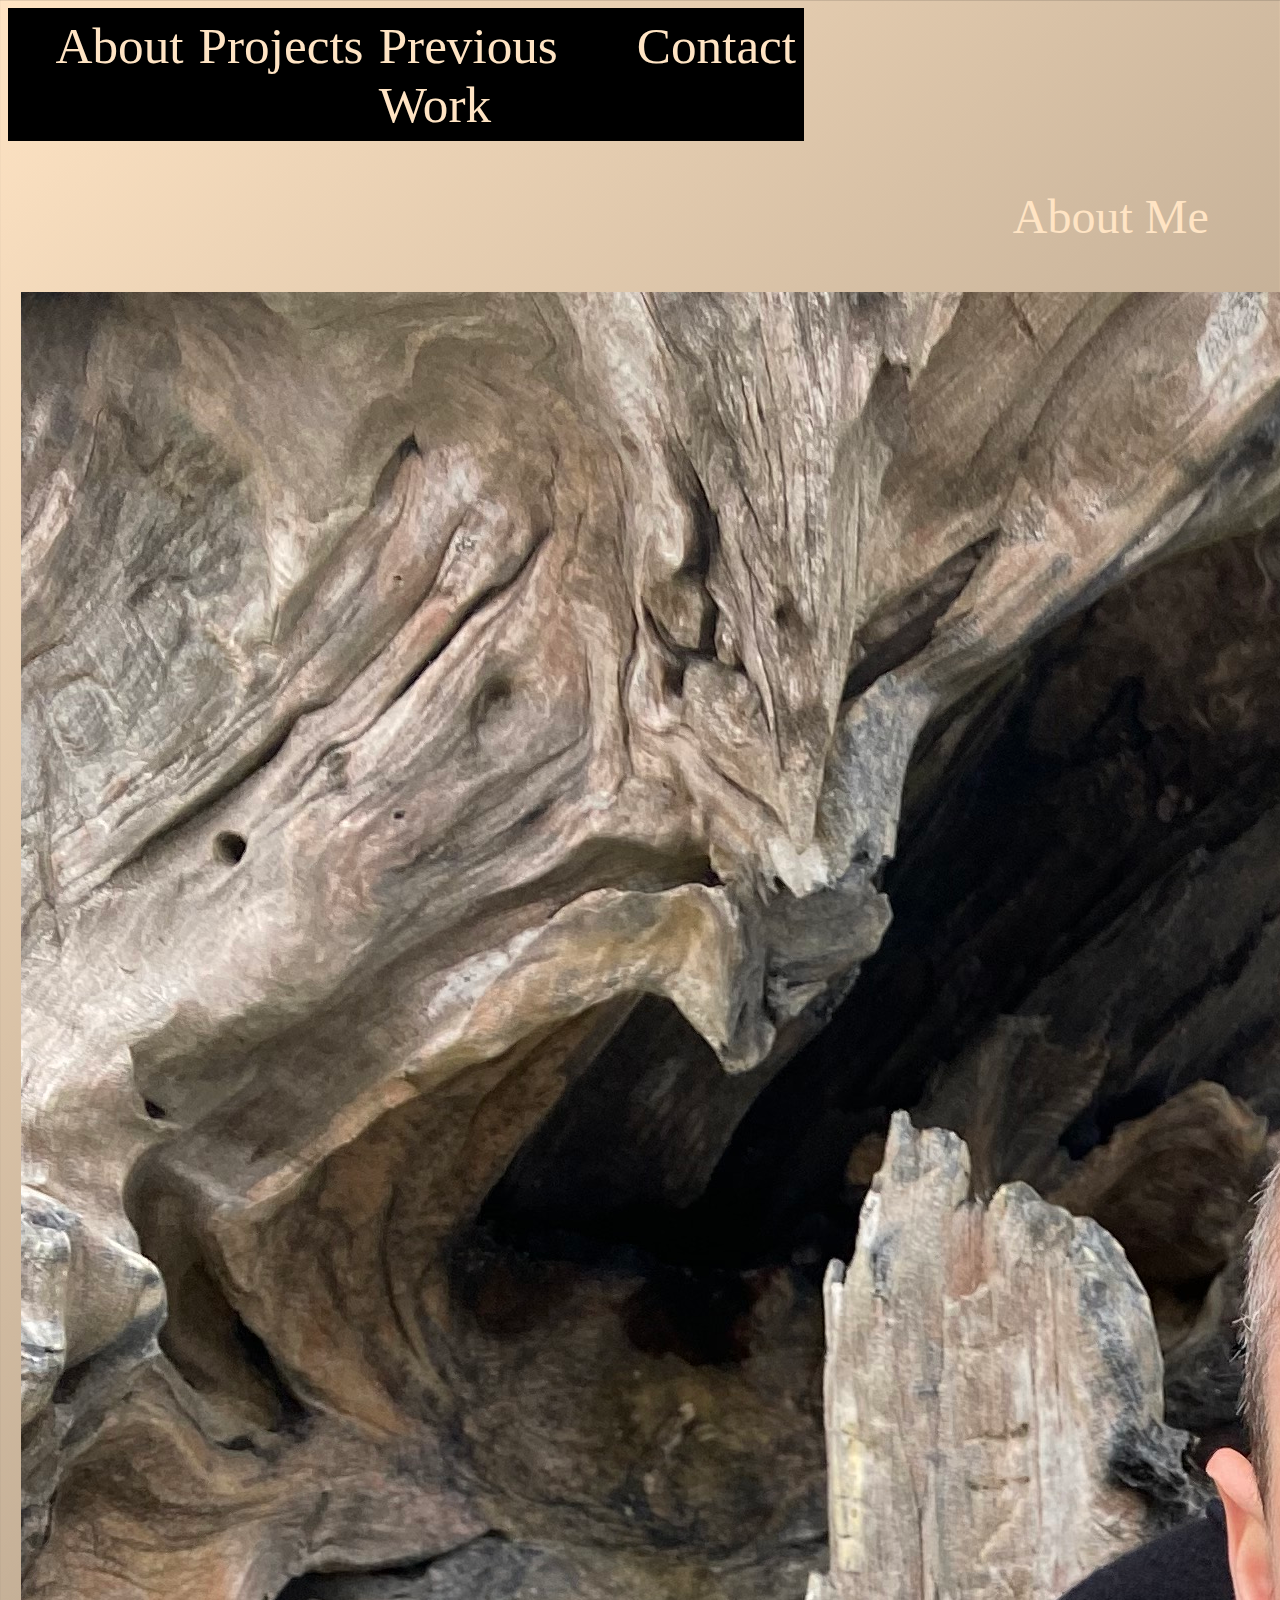
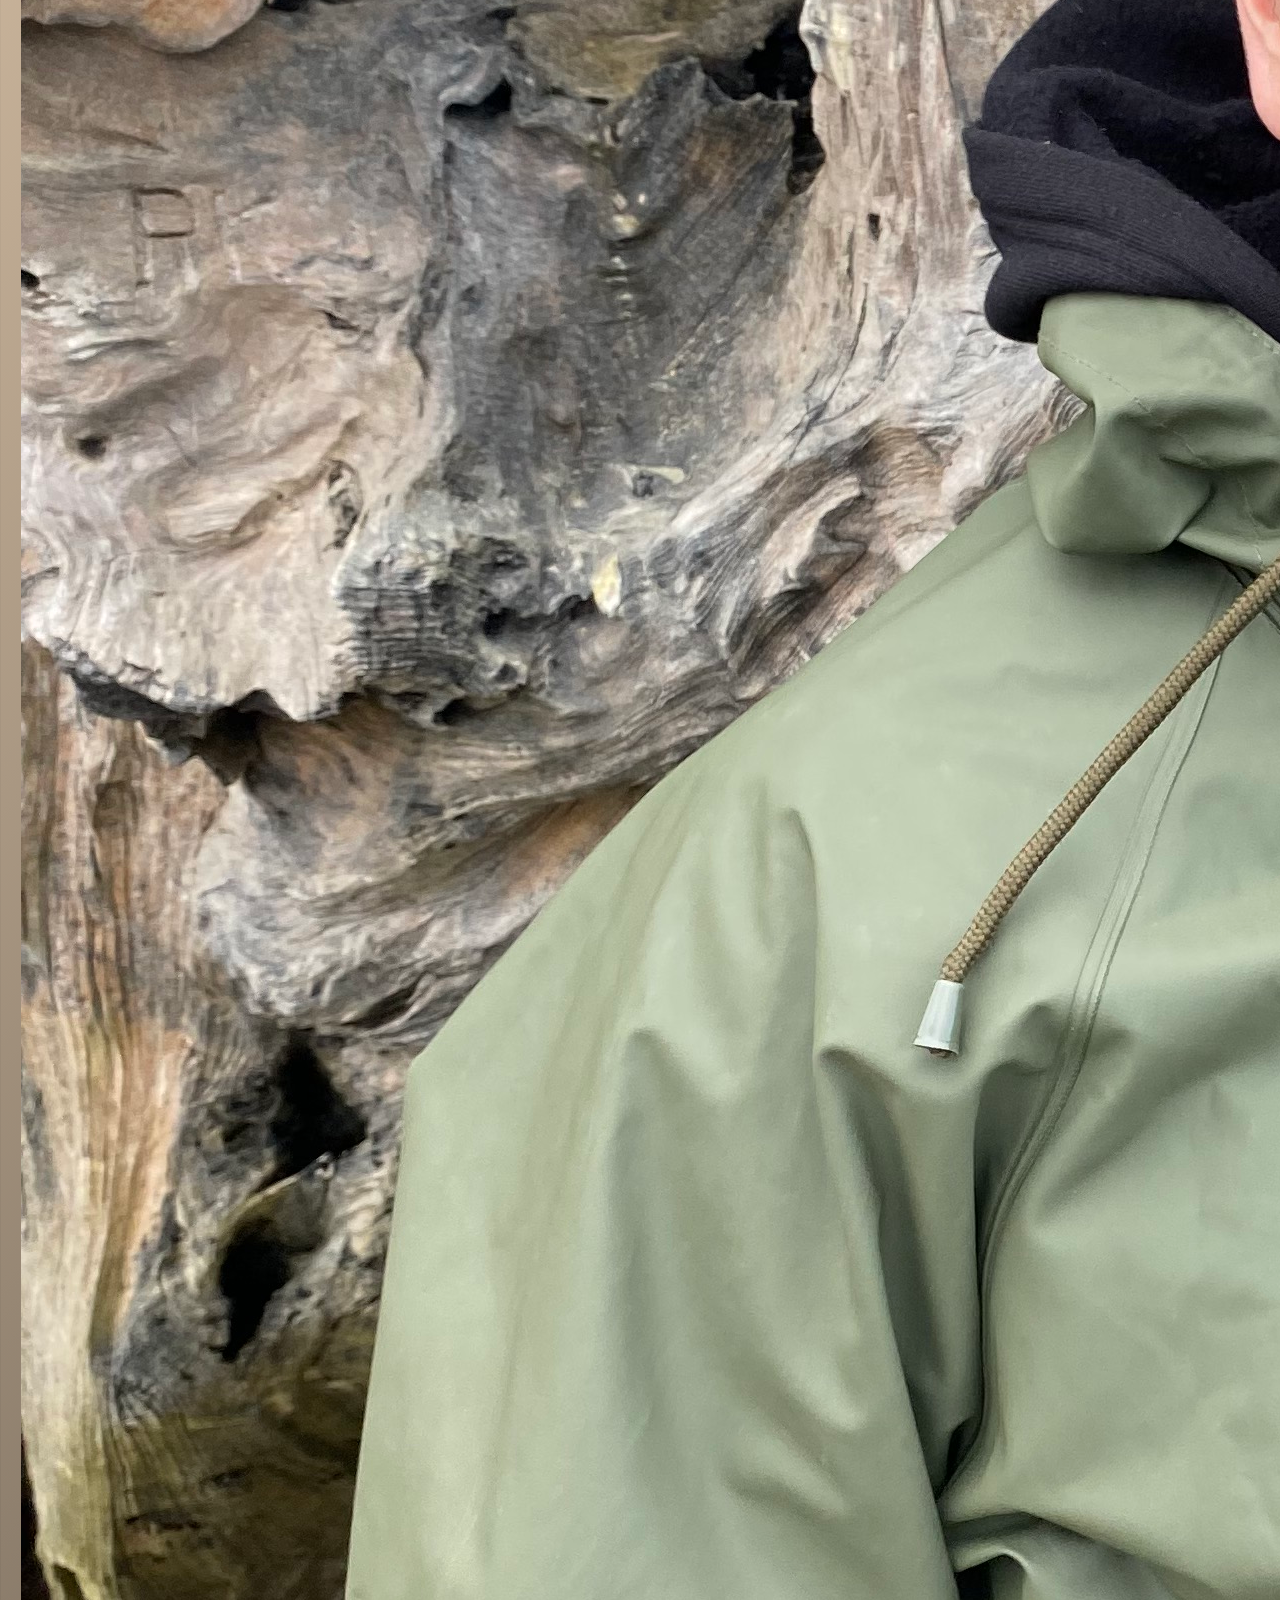
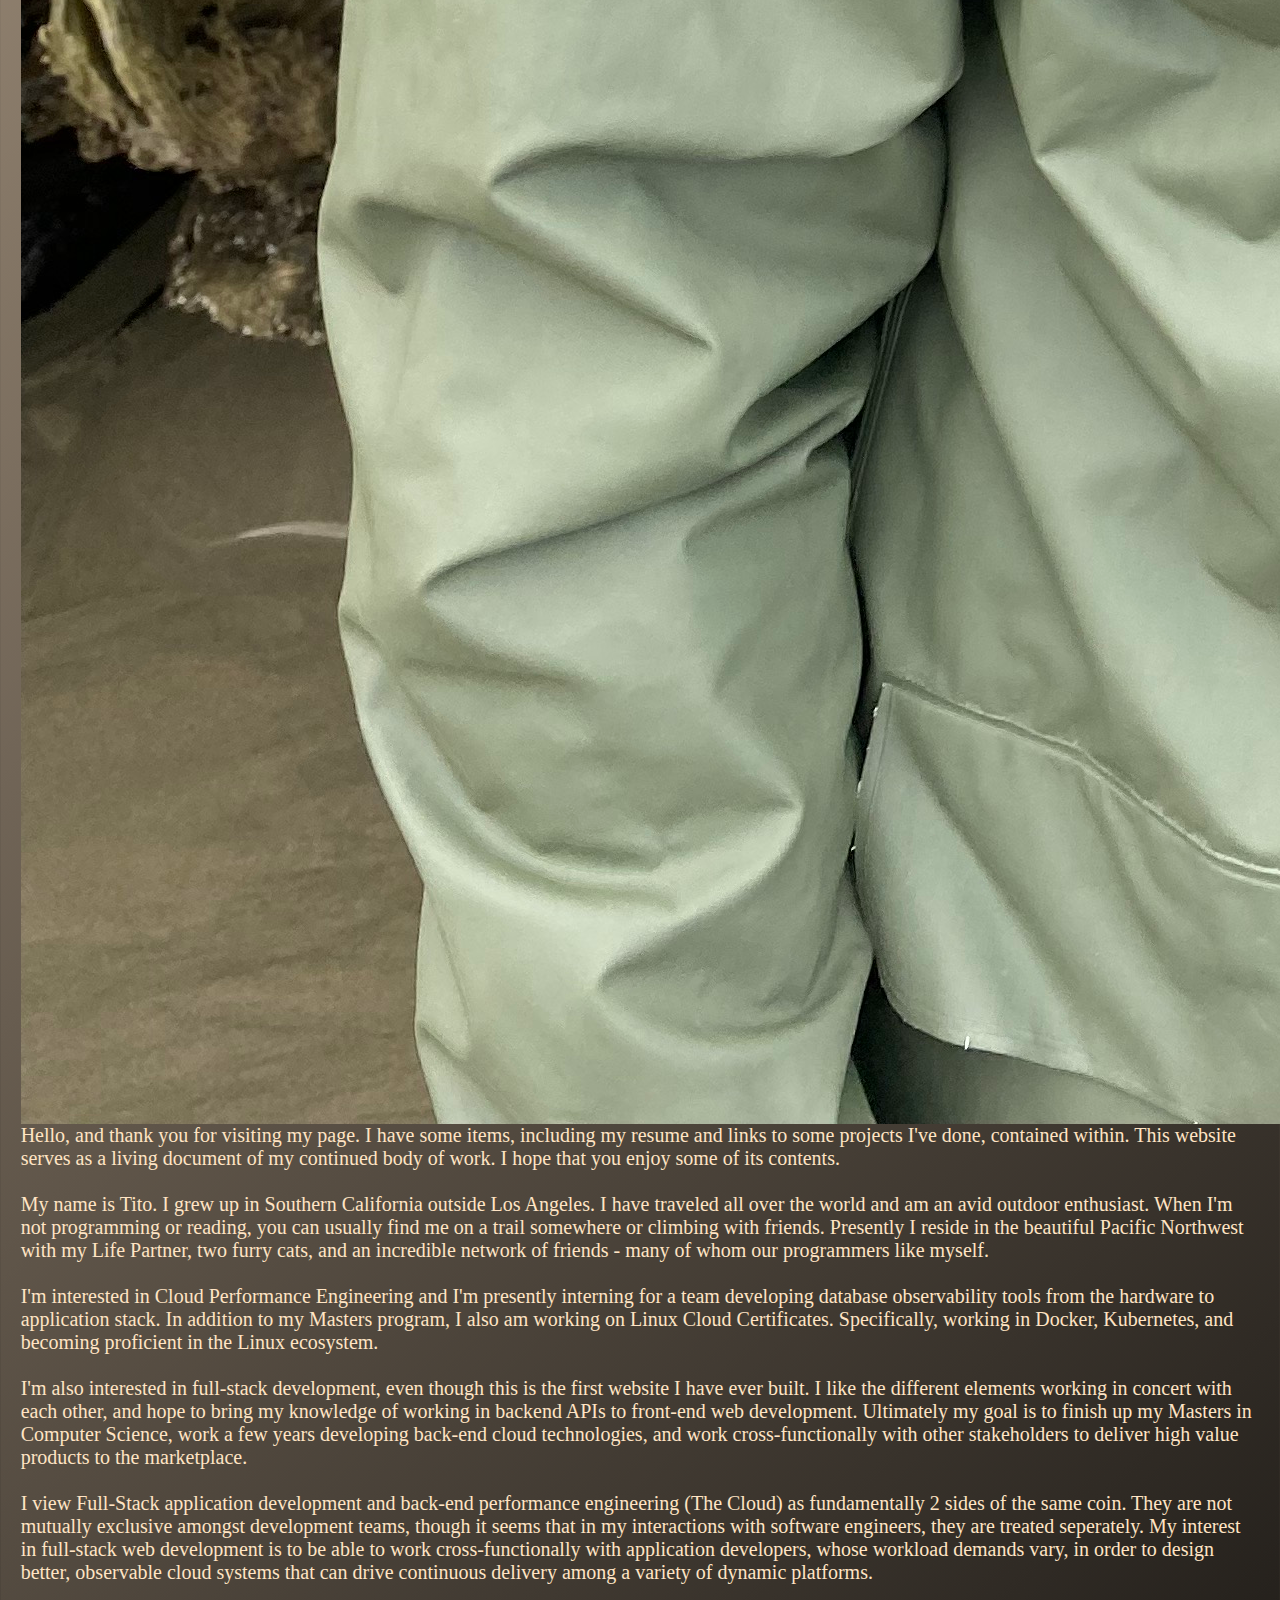
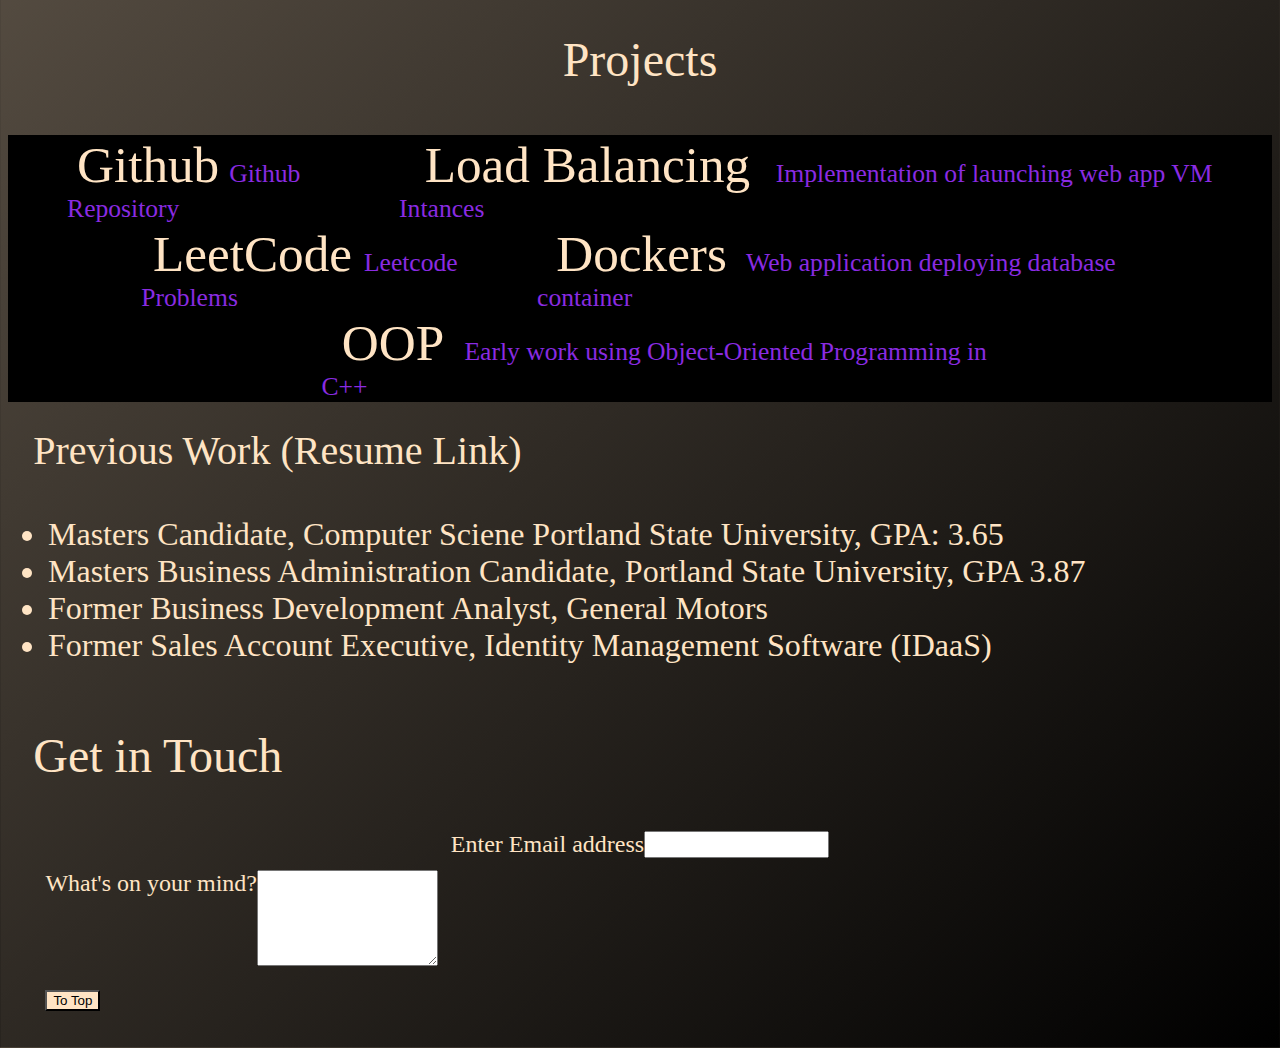
==== commit a0c0903b: "update text" ====
--- a/index.html
+++ b/index.html
@@ -104,7 +104,7 @@
                     <li class="resume-element">Masters Candidate, Computer Sciene Portland State University, GPA: 3.65</li>
                     <li class="resume-element">Masters Business Administration Candidate, Portland State University, GPA 3.87</li>
                     <li class="resume-element">Former Business Development Analyst, General Motors</li>
-                    <li class="resume-element">Former Sales Account Executive, Identity Management Services (IDaaS)</li>
+                    <li class="resume-element">Former Sales Account Executive, Identity Management Software (IDaaS)</li>
                 </ul>
             </div>
             
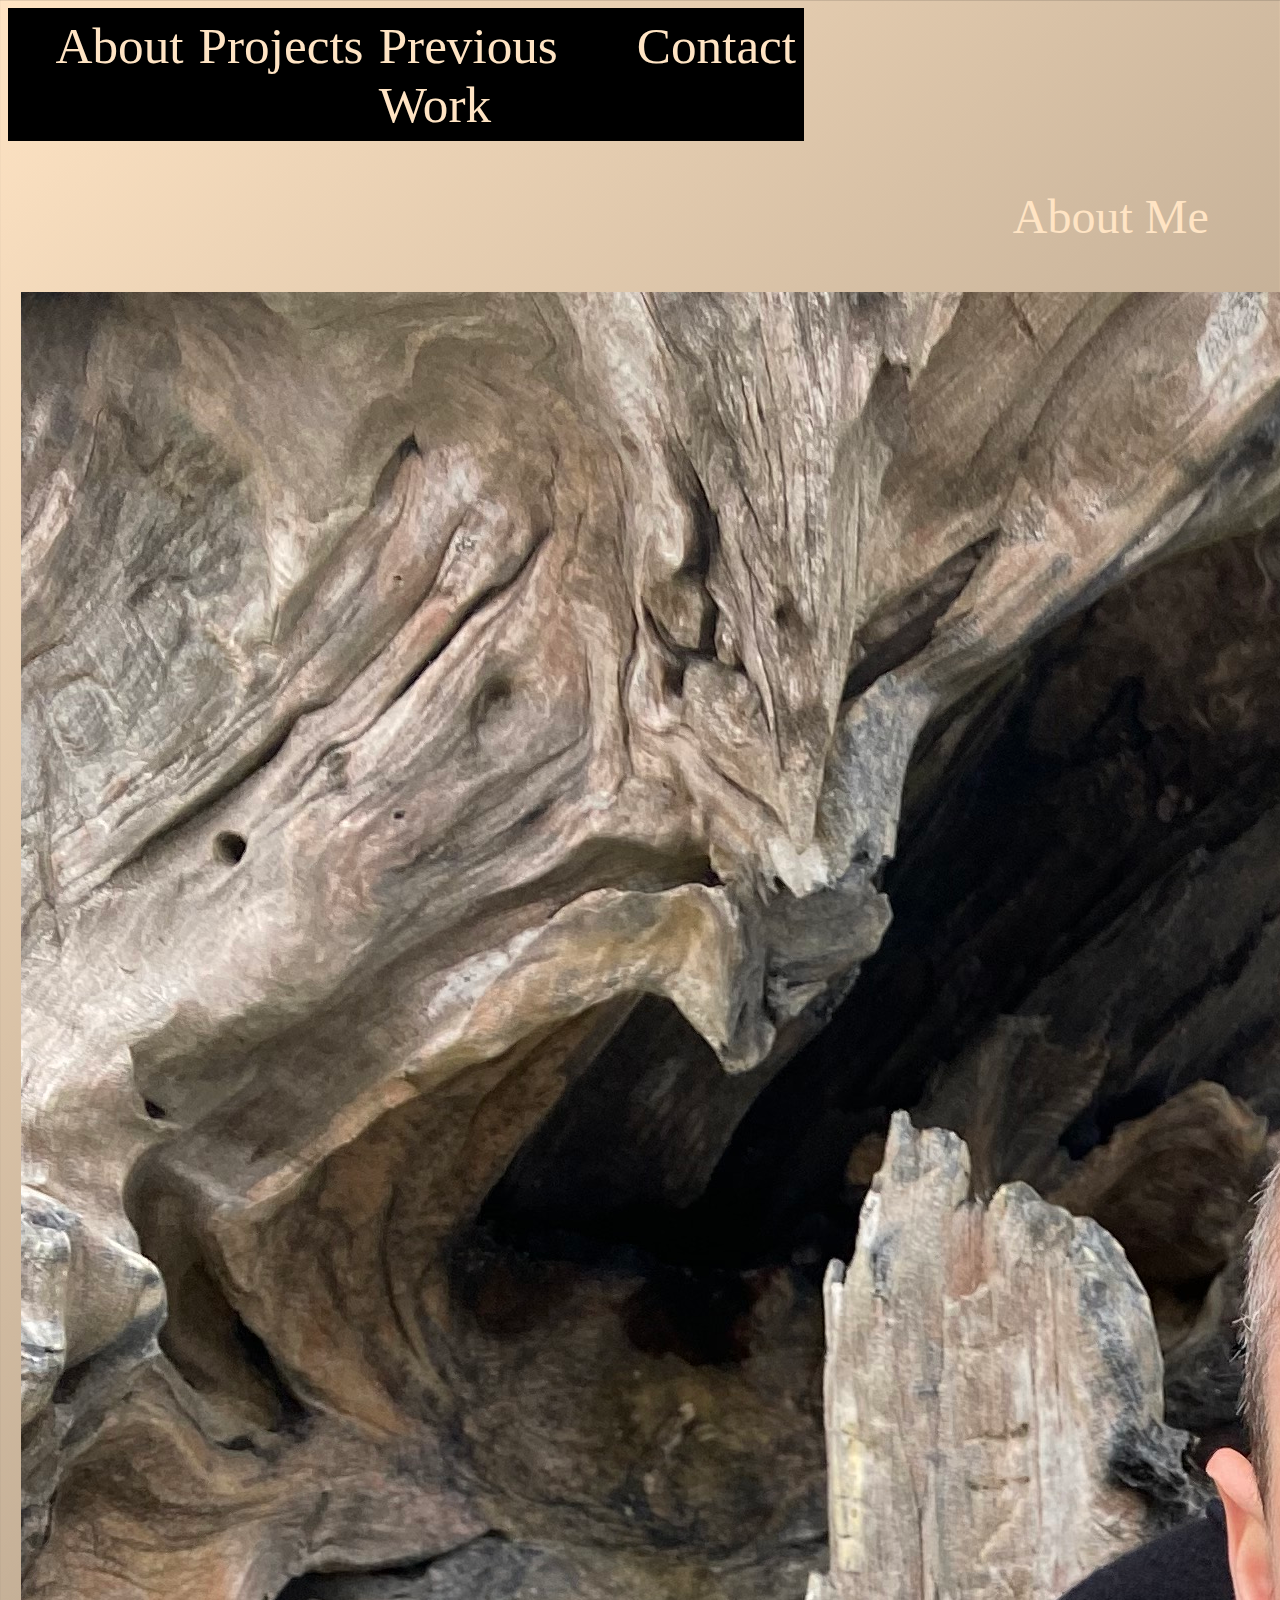
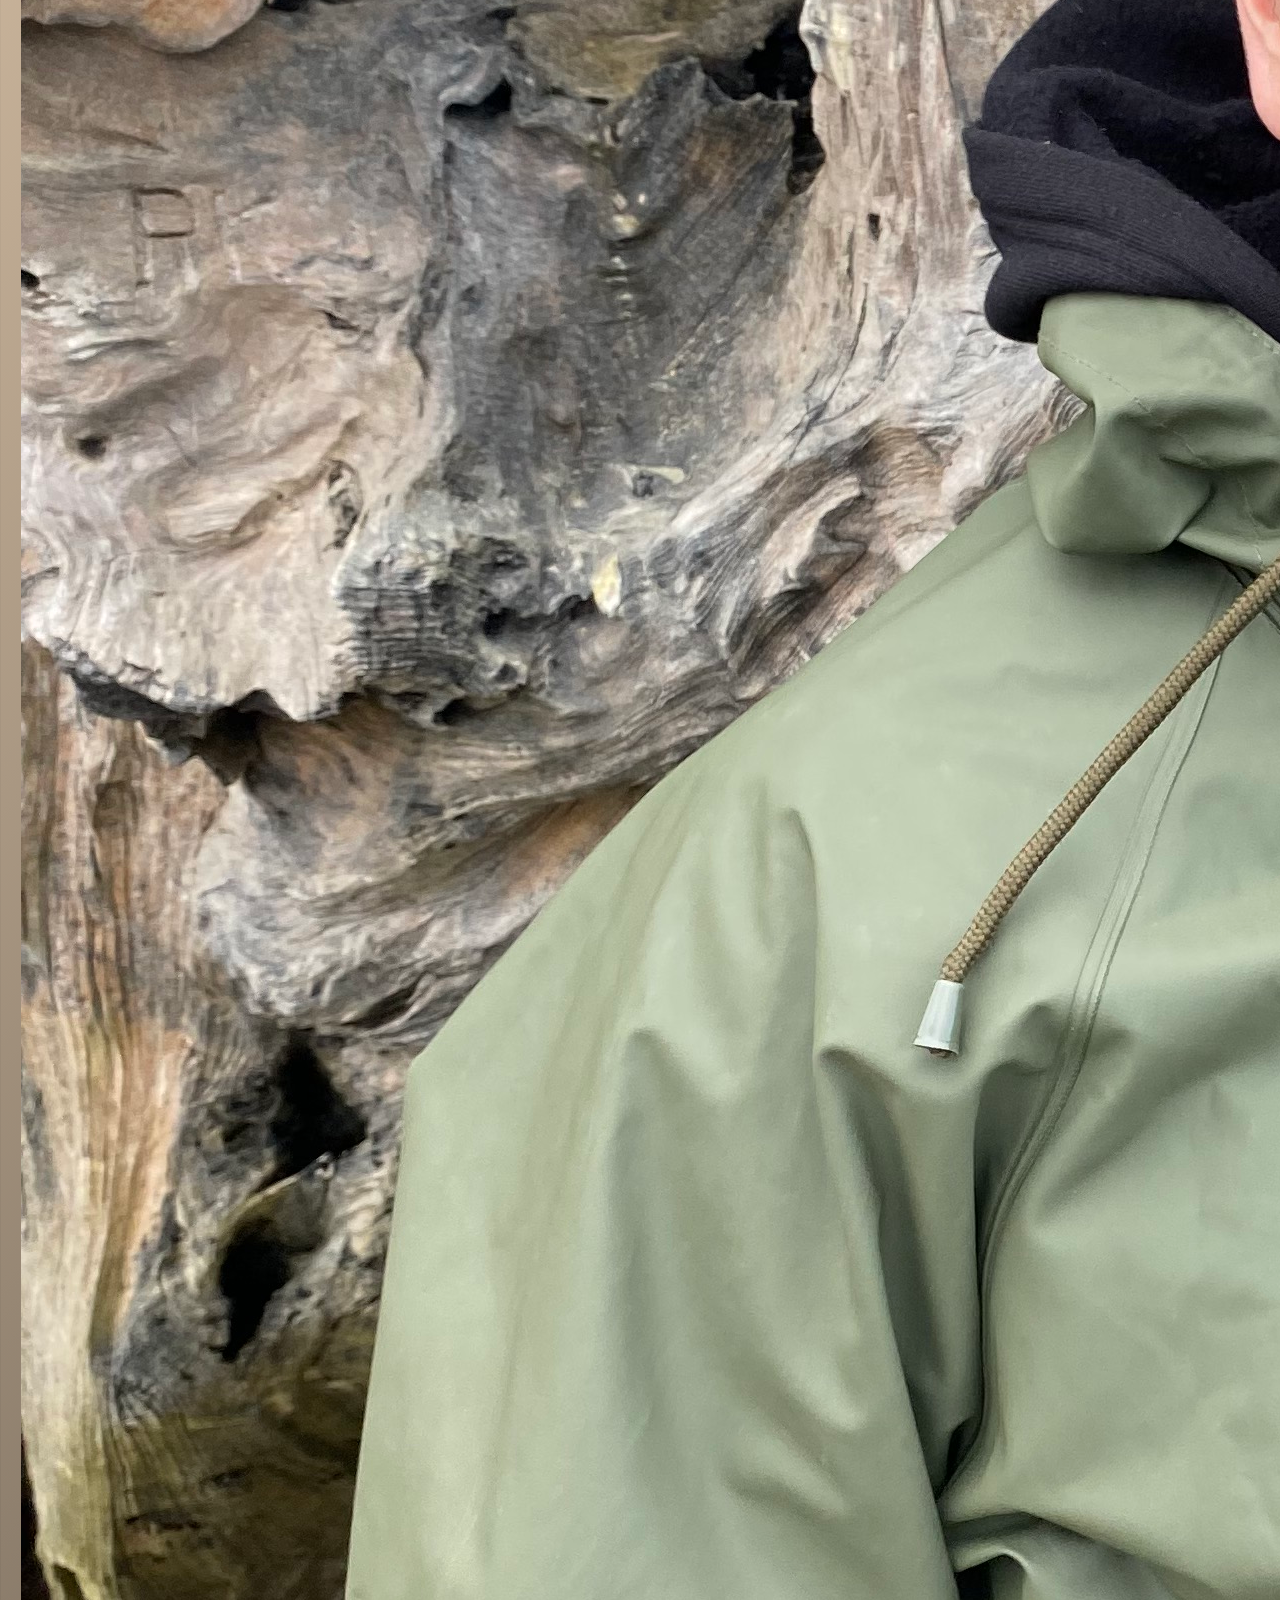
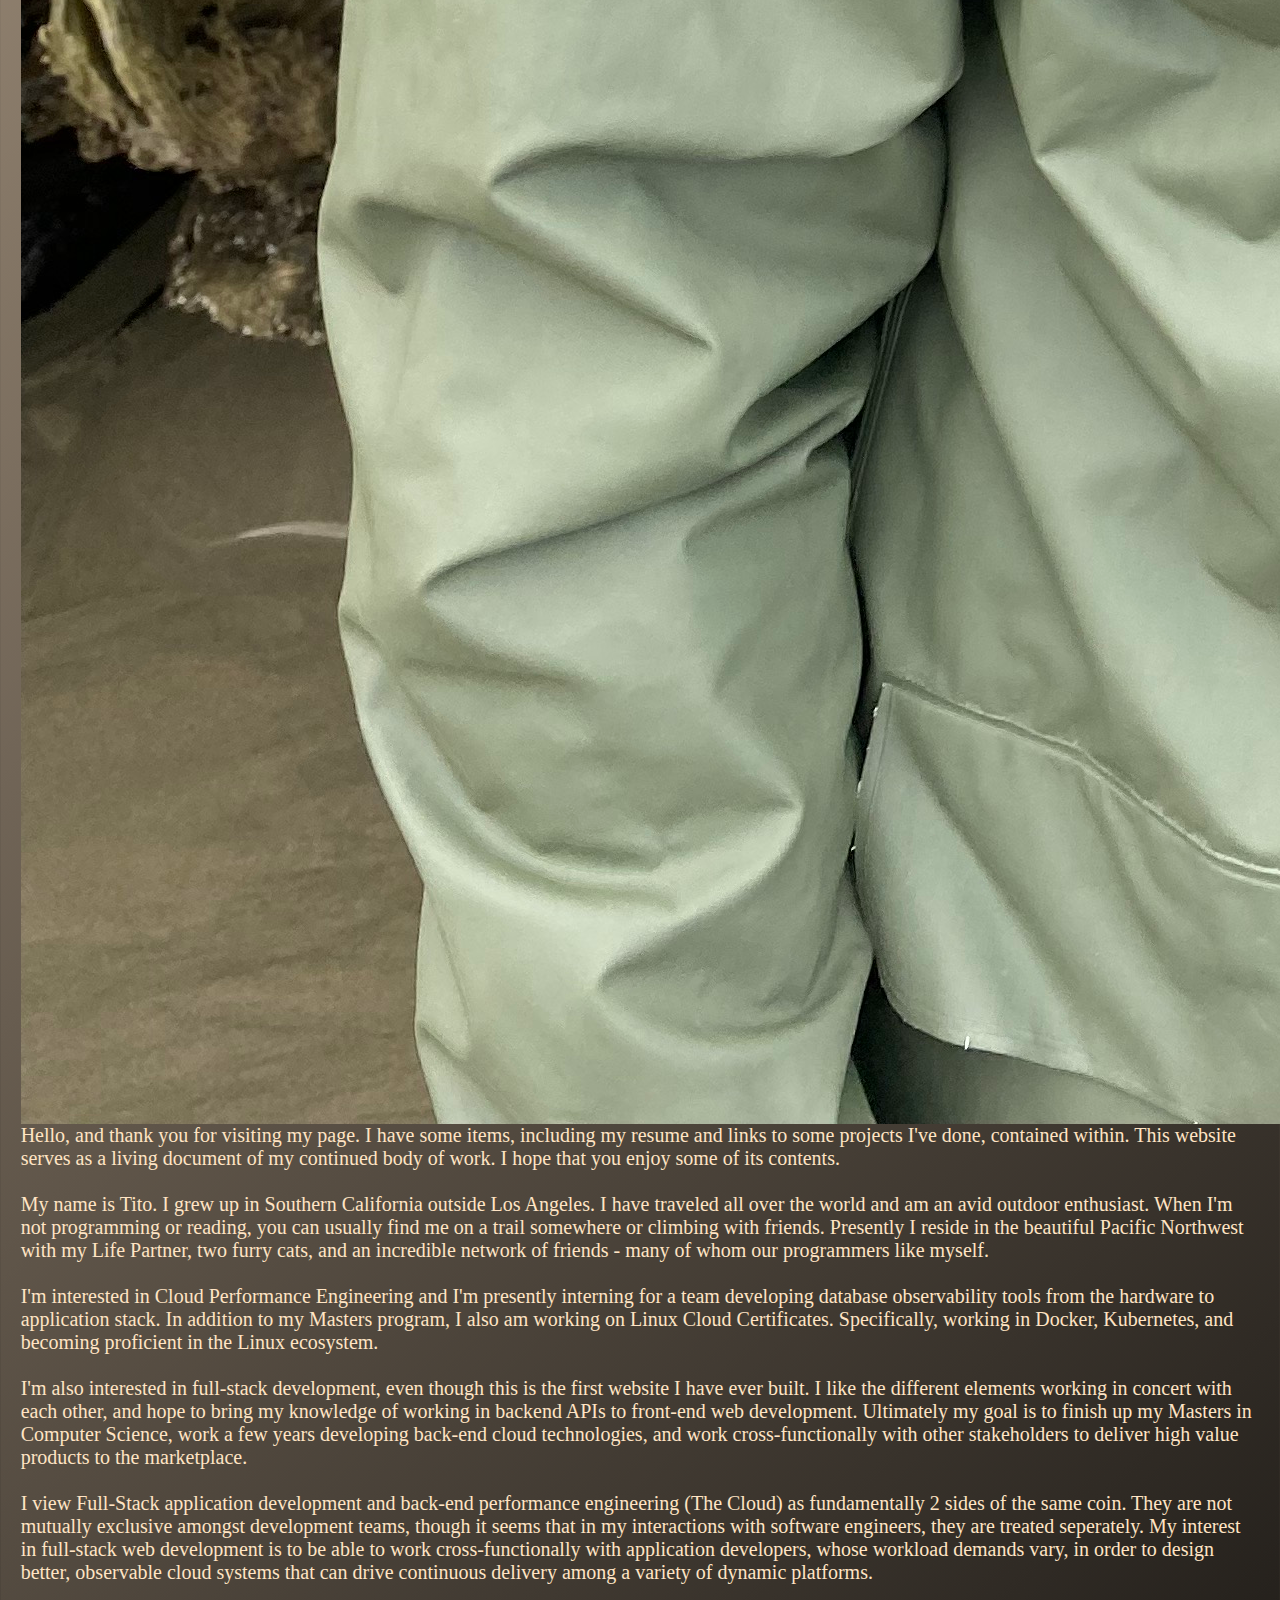
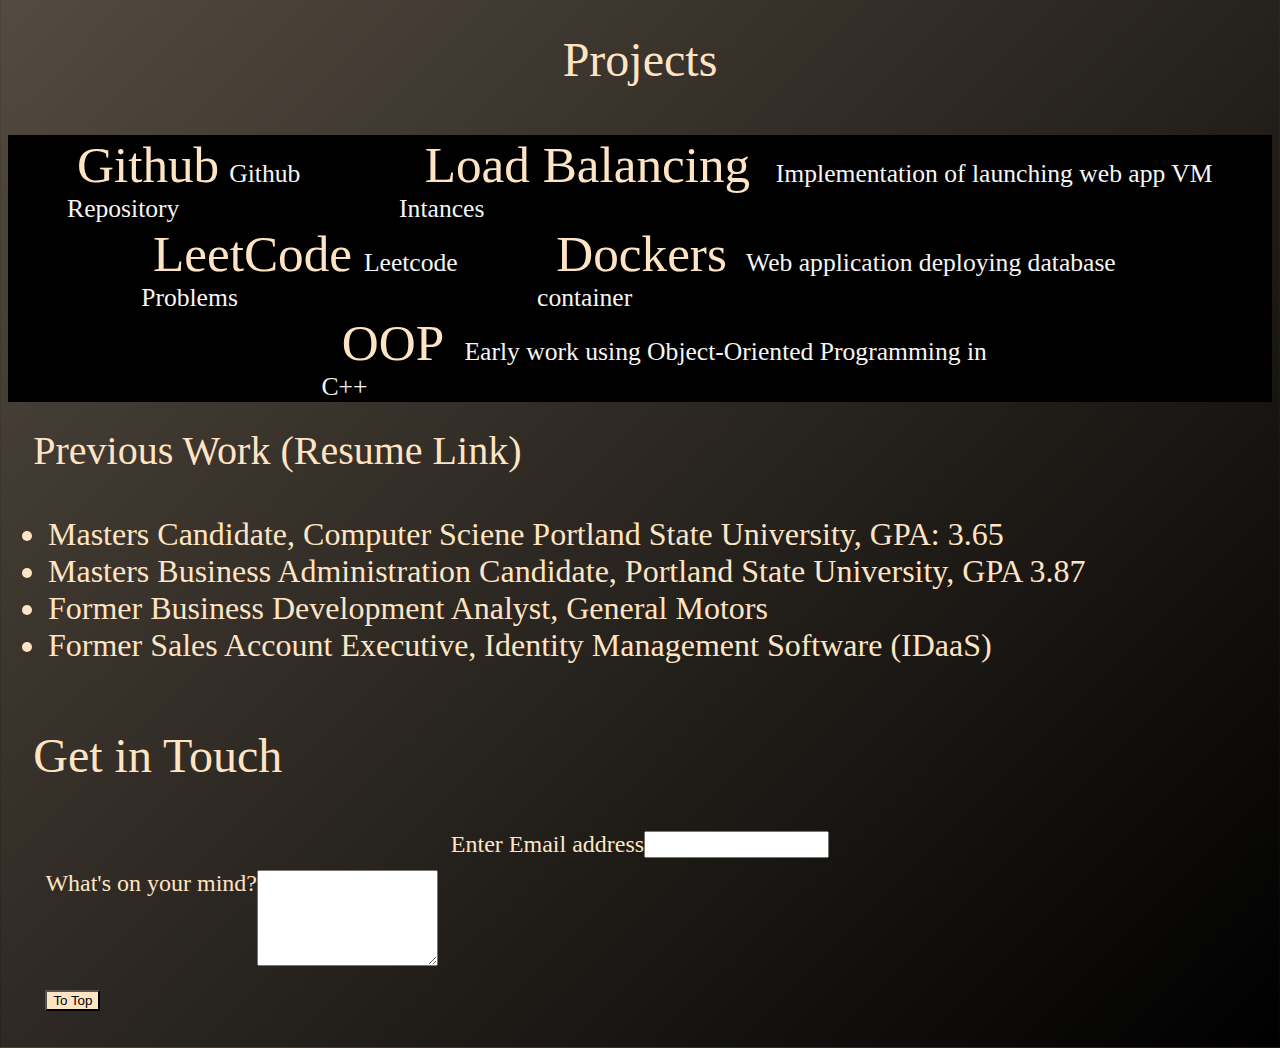
==== commit b0dea6c1: "console log not working" ====
--- a/index.html
+++ b/index.html
@@ -119,7 +119,7 @@
                   <label for="message" class="form-label" alt="input message">What's on your mind?</label>
                   <textarea type="text" class="text" id="message" rows="6" alt="enter message here"> </textarea>
                 </div>
-                <button type="submit" id="button" class="btn">To Top</button>
+                <button type="submit" id="button" class="btn"><script rel="script" href="src/app.js"></script>To Top</button>
             </form>
         </main>
     </body>
--- a/src/project.css
+++ b/src/project.css
@@ -31,6 +31,6 @@
 }
 
 .description {
-  color: blueviolet;
+  color: whitesmoke;
   font-size: 2vw;
 }
